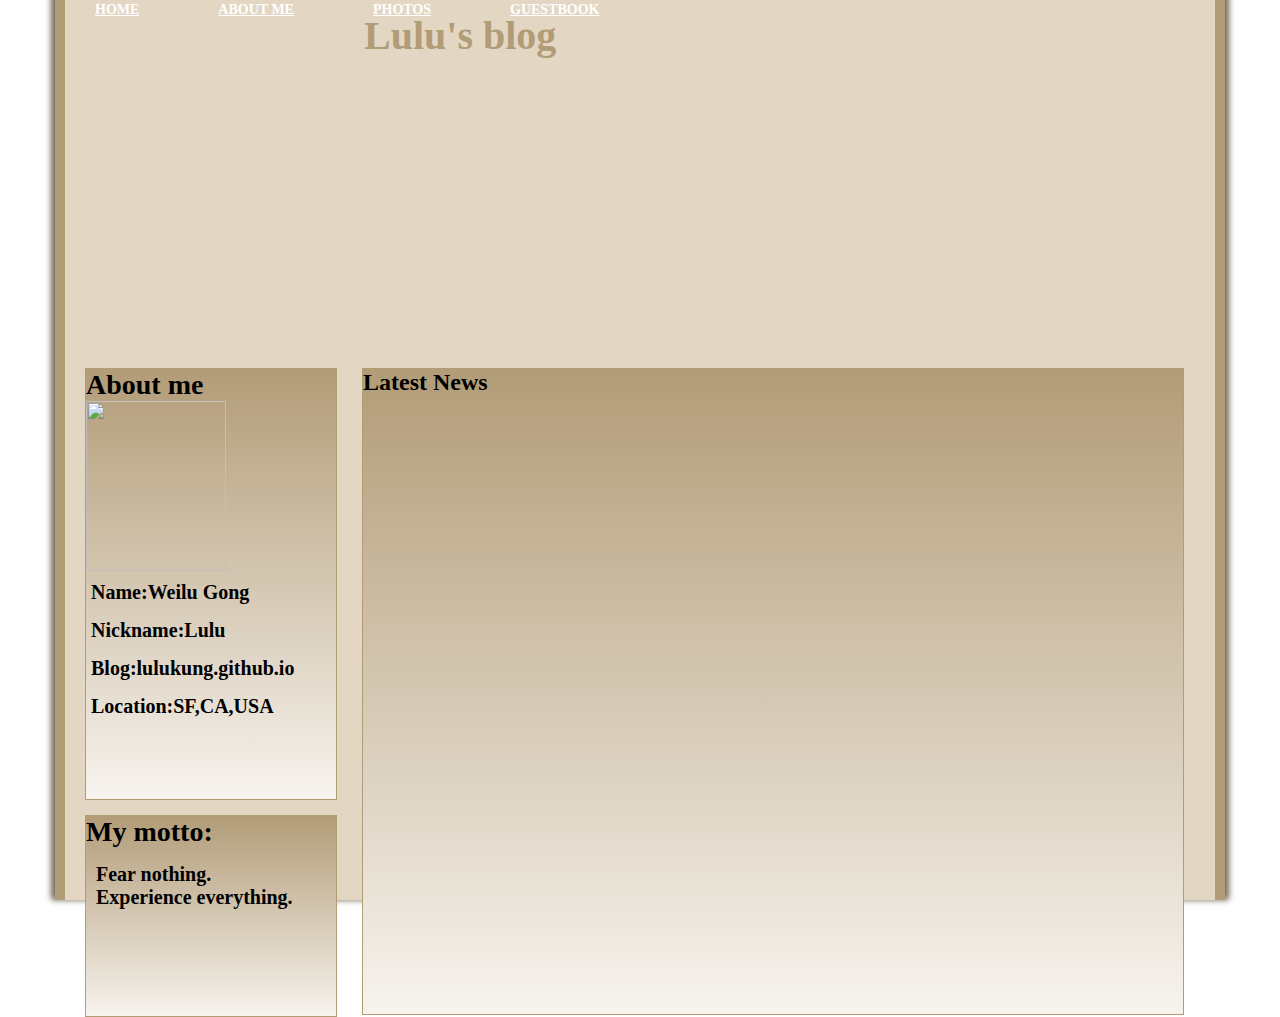
==== Blog.html @ aed4c531 "Inital" ====
﻿<html>
<head>
	<title>Weilu Gong</title>
	<link rel="stylesheet" type="text/css" href="Blog.css">
	<script type="text/javascript" src="jquery-1.11.1.js"></script>
	<script type="text/javascript" src="Blog.js"></script>
	<link rel="stylesheet" href="http://s3.amazonaws.com/codecademy-content/courses/ltp/css/bootstrap.css">
    <link rel="stylesheet" href="Blog.css">
</head>
<body>
    <article>
    <div class="nav">
      <div class="container">
	      <ul class="pull-right">
		    <li><a href="#">Home</a></li>
		    <li><a href="#">About me</a></li>
		    <li><a href="#">Photos</a></li>
		    <li><a href="#">Guestbook</a></li>
	      </ul>
	  </div>
	</div>

	<div class="jumbotron">
      <div class="container">
        <h1>Lulu's blog</h1>
      </div>
    </div>
   
    <div class="float-left">
      <div class="info">
        <div class="container">
      	  <h2>About me</h2>
      	  <img src="http://a3.qpic.cn/psb?/37d89ca2-3851-4f34-9bd4-a736ab53abbf/1VuqDyk299*xW1aKI9ESo8jeUQh2xYj9wISgP2zRlZo!/c/dPhDsuMPPgAA&ek=1&kp=1&pt=0&bo=gAJNA3IDjAQBABI!&t=5&sce=0-12-12&rf=0-18">
          <p>Name:Weilu Gong</p>
    	  <p>Nickname:Lulu</p>
    	  <p>Blog:lulukung.github.io</p>
    	  <p>Location:SF,CA,USA</p>
        </div>
      </div>

      <div class="motto">
        <div class="container">
          <h3>My motto:</h3>
      	  <p>Fear nothing.<br/>Experience everything.</p>
        </div>
      </div>
    </div>

    <div class="latest">
      <div class="container">
      	<h2>Latest News</h2>
      </div>
    </div>



    </article>
</body>
</html>
---- Blog.css ----
﻿* { 
	margin: 0; 
	padding: 0;
}

article {
	margin:auto;
	height: 100%;
	width:1150px;
	border-left: 10px solid rgb(178, 156, 119);
	border-right: 10px solid rgb(178, 156, 119);
	box-shadow: rgb(114, 103, 88) 0px -4px 6px 4px;
	background: rgb(227, 214, 195);
	display: block;
}
body {
	background-image: url('http://b380.photo.store.qq.com/psb?/37d89ca2-3851-4f34-9bd4-a736ab53abbf/OSmZXCAGVYdvHq9tE1jkGl8q2H2aBNjJbjsbctNUTH0!/c/dP.PguINAgAA&bo=ywCCAMsAggAFACM!&rf=mood_app');
    overflow: auto;
}

.nav li {
	display: inline;
}

.nav a {
	color: #FFFFFF;
	font-size: 14px;
	font-weight: bold;
	text-transform: uppercase;
	font-family: Verdana;
	padding: 30px;
	margin-right: 15px;
}

.pull-left {
	margin-left: 60px;
}

a:hover {
	color:#5a5a5a;
	text-decoration:underline;
}

.jumbotron {
	background-image: url('http://b382.photo.store.qq.com/psb?/37d89ca2-3851-4f34-9bd4-a736ab53abbf/oojKSnUjEenAHDOkUQOfhyAEcH.dv0f8DzrNV2FF13Q!/c/dG9Hu.P*PQAA&bo=wAMiAcADIgEFACM!&rf=mood_app');
    height: 350px;
    width: 1100px;
    background-size: cover;
    background-repeat: no-repeat;
    margin: auto;
}

.jumbotron .container {
	position: relative;
	top: -30px;
    margin-left: 250px;
    padding: 24px;

}

.jumbotron h1 {
	font-size: 40px;
	font-family: Comic Sans MS;
    color: rgb(178, 156, 119);
}

.info img {
	height: 170px;
	width: 140px;
}

.info {
    height: 430px;
    width: 250px;
	border: 1px solid rgb(177, 156, 118);
	margin-left: 20px;
	background: linear-gradient(rgb(178, 156, 119), rgb(247, 243, 238));
}

.info h2 {
	font-size:28px;
	font-family: Gabriola;
	font-weight: bolder;
}

.info p {
	font-family: Gabriola;
	font-size: 20px;
	padding: 5px;
	margin-top: 5px;
	font-weight: bold;
}

.motto {
	background-color: rgb(247, 243, 238);
    height: 200px;
    width: 250px;
	border: 1px solid rgb(177, 156, 118);
	margin-left: 20px;
	box-shadow: ;
	margin-top: 15px; 
    background: linear-gradient(rgb(178, 156, 119), rgb(247, 243, 238));
}

.motto h3 {
	font-size:28px;
	font-family: Gabriola;
	font-weight: bolder;

}

.motto p {
	font-family: Gabriola;
	font-size: 20px;
	padding: 10px;
	margin-top: 5px;
	font-weight: bold;
}

.float-left {
	float: left;
}

.latest {
	width: 820px;
	height: 645px;
	float: left;
    border: 1px solid rgb(177, 156, 118);
    margin-left: 25px;
    background: linear-gradient(rgb(178, 156, 119), rgb(247, 243, 238));
}
---- Blog.css ----
﻿* { 
	margin: 0; 
	padding: 0;
}

article {
	margin:auto;
	height: 100%;
	width:1150px;
	border-left: 10px solid rgb(178, 156, 119);
	border-right: 10px solid rgb(178, 156, 119);
	box-shadow: rgb(114, 103, 88) 0px -4px 6px 4px;
	background: rgb(227, 214, 195);
	display: block;
}
body {
	background-image: url('http://b380.photo.store.qq.com/psb?/37d89ca2-3851-4f34-9bd4-a736ab53abbf/OSmZXCAGVYdvHq9tE1jkGl8q2H2aBNjJbjsbctNUTH0!/c/dP.PguINAgAA&bo=ywCCAMsAggAFACM!&rf=mood_app');
    overflow: auto;
}

.nav li {
	display: inline;
}

.nav a {
	color: #FFFFFF;
	font-size: 14px;
	font-weight: bold;
	text-transform: uppercase;
	font-family: Verdana;
	padding: 30px;
	margin-right: 15px;
}

.pull-left {
	margin-left: 60px;
}

a:hover {
	color:#5a5a5a;
	text-decoration:underline;
}

.jumbotron {
	background-image: url('http://b382.photo.store.qq.com/psb?/37d89ca2-3851-4f34-9bd4-a736ab53abbf/oojKSnUjEenAHDOkUQOfhyAEcH.dv0f8DzrNV2FF13Q!/c/dG9Hu.P*PQAA&bo=wAMiAcADIgEFACM!&rf=mood_app');
    height: 350px;
    width: 1100px;
    background-size: cover;
    background-repeat: no-repeat;
    margin: auto;
}

.jumbotron .container {
	position: relative;
	top: -30px;
    margin-left: 250px;
    padding: 24px;

}

.jumbotron h1 {
	font-size: 40px;
	font-family: Comic Sans MS;
    color: rgb(178, 156, 119);
}

.info img {
	height: 170px;
	width: 140px;
}

.info {
    height: 430px;
    width: 250px;
	border: 1px solid rgb(177, 156, 118);
	margin-left: 20px;
	background: linear-gradient(rgb(178, 156, 119), rgb(247, 243, 238));
}

.info h2 {
	font-size:28px;
	font-family: Gabriola;
	font-weight: bolder;
}

.info p {
	font-family: Gabriola;
	font-size: 20px;
	padding: 5px;
	margin-top: 5px;
	font-weight: bold;
}

.motto {
	background-color: rgb(247, 243, 238);
    height: 200px;
    width: 250px;
	border: 1px solid rgb(177, 156, 118);
	margin-left: 20px;
	box-shadow: ;
	margin-top: 15px; 
    background: linear-gradient(rgb(178, 156, 119), rgb(247, 243, 238));
}

.motto h3 {
	font-size:28px;
	font-family: Gabriola;
	font-weight: bolder;

}

.motto p {
	font-family: Gabriola;
	font-size: 20px;
	padding: 10px;
	margin-top: 5px;
	font-weight: bold;
}

.float-left {
	float: left;
}

.latest {
	width: 820px;
	height: 645px;
	float: left;
    border: 1px solid rgb(177, 156, 118);
    margin-left: 25px;
    background: linear-gradient(rgb(178, 156, 119), rgb(247, 243, 238));
}
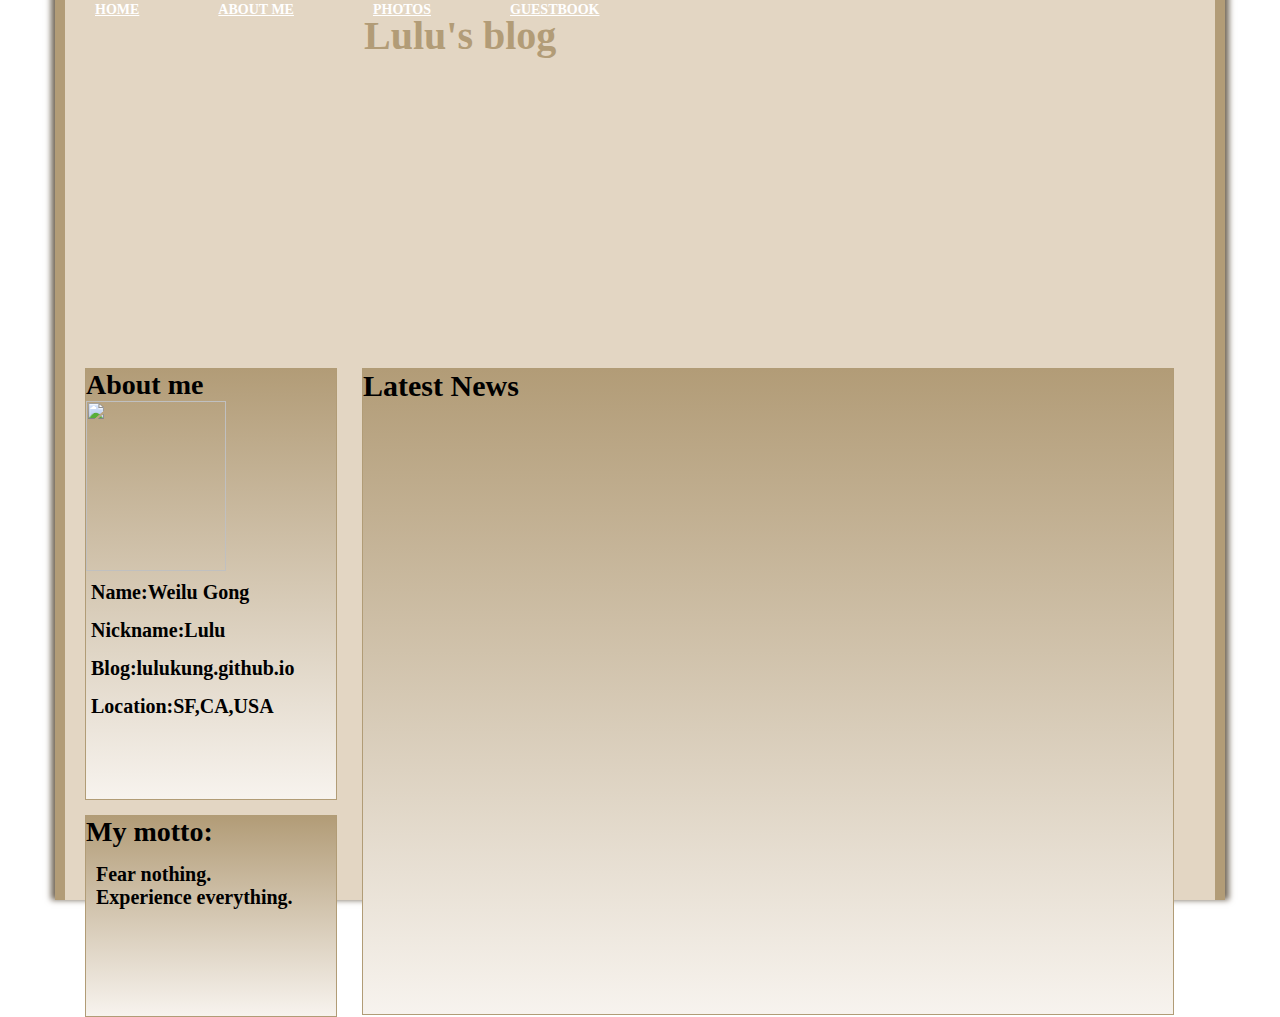
==== commit d0cb7067: "div width fixed" ====
--- a/Blog.html
+++ b/Blog.html
@@ -21,38 +21,32 @@
 	</div>
 
 	<div class="jumbotron">
-      <div class="container">
+      <div class="inner">
         <h1>Lulu's blog</h1>
       </div>
     </div>
    
     <div class="float-left">
       <div class="info">
-        <div class="container">
       	  <h2>About me</h2>
       	  <img src="http://a3.qpic.cn/psb?/37d89ca2-3851-4f34-9bd4-a736ab53abbf/1VuqDyk299*xW1aKI9ESo8jeUQh2xYj9wISgP2zRlZo!/c/dPhDsuMPPgAA&ek=1&kp=1&pt=0&bo=gAJNA3IDjAQBABI!&t=5&sce=0-12-12&rf=0-18">
           <p>Name:Weilu Gong</p>
     	  <p>Nickname:Lulu</p>
     	  <p>Blog:lulukung.github.io</p>
     	  <p>Location:SF,CA,USA</p>
-        </div>
       </div>
 
       <div class="motto">
-        <div class="container">
           <h3>My motto:</h3>
       	  <p>Fear nothing.<br/>Experience everything.</p>
-        </div>
       </div>
     </div>
 
     <div class="latest">
-      <div class="container">
       	<h2>Latest News</h2>
-      </div>
     </div>
 
-
+    <div class="clear"></div>
 
     </article>
 </body>
--- a/Blog.css
+++ b/Blog.css
@@ -12,6 +12,7 @@
 	box-shadow: rgb(114, 103, 88) 0px -4px 6px 4px;
 	background: rgb(227, 214, 195);
 	display: block;
+	overflow: visible;
 }
 body {
 	background-image: url('http://b380.photo.store.qq.com/psb?/37d89ca2-3851-4f34-9bd4-a736ab53abbf/OSmZXCAGVYdvHq9tE1jkGl8q2H2aBNjJbjsbctNUTH0!/c/dP.PguINAgAA&bo=ywCCAMsAggAFACM!&rf=mood_app');
@@ -50,7 +51,7 @@
     margin: auto;
 }
 
-.jumbotron .container {
+.jumbotron .inner {
 	position: relative;
 	top: -30px;
     margin-left: 250px;
@@ -122,10 +123,20 @@
 }
 
 .latest {
-	width: 820px;
+	width: 810px;
 	height: 645px;
 	float: left;
     border: 1px solid rgb(177, 156, 118);
     margin-left: 25px;
     background: linear-gradient(rgb(178, 156, 119), rgb(247, 243, 238));
+}
+
+.latest h2 {
+	font-size: 30px;
+	font-family: Gabriola;
+	font-weight: bolder;
+}
+
+.clear {
+	clear: both;
 }--- a/Blog.css
+++ b/Blog.css
@@ -12,6 +12,7 @@
 	box-shadow: rgb(114, 103, 88) 0px -4px 6px 4px;
 	background: rgb(227, 214, 195);
 	display: block;
+	overflow: visible;
 }
 body {
 	background-image: url('http://b380.photo.store.qq.com/psb?/37d89ca2-3851-4f34-9bd4-a736ab53abbf/OSmZXCAGVYdvHq9tE1jkGl8q2H2aBNjJbjsbctNUTH0!/c/dP.PguINAgAA&bo=ywCCAMsAggAFACM!&rf=mood_app');
@@ -50,7 +51,7 @@
     margin: auto;
 }
 
-.jumbotron .container {
+.jumbotron .inner {
 	position: relative;
 	top: -30px;
     margin-left: 250px;
@@ -122,10 +123,20 @@
 }
 
 .latest {
-	width: 820px;
+	width: 810px;
 	height: 645px;
 	float: left;
     border: 1px solid rgb(177, 156, 118);
     margin-left: 25px;
     background: linear-gradient(rgb(178, 156, 119), rgb(247, 243, 238));
+}
+
+.latest h2 {
+	font-size: 30px;
+	font-family: Gabriola;
+	font-weight: bolder;
+}
+
+.clear {
+	clear: both;
 }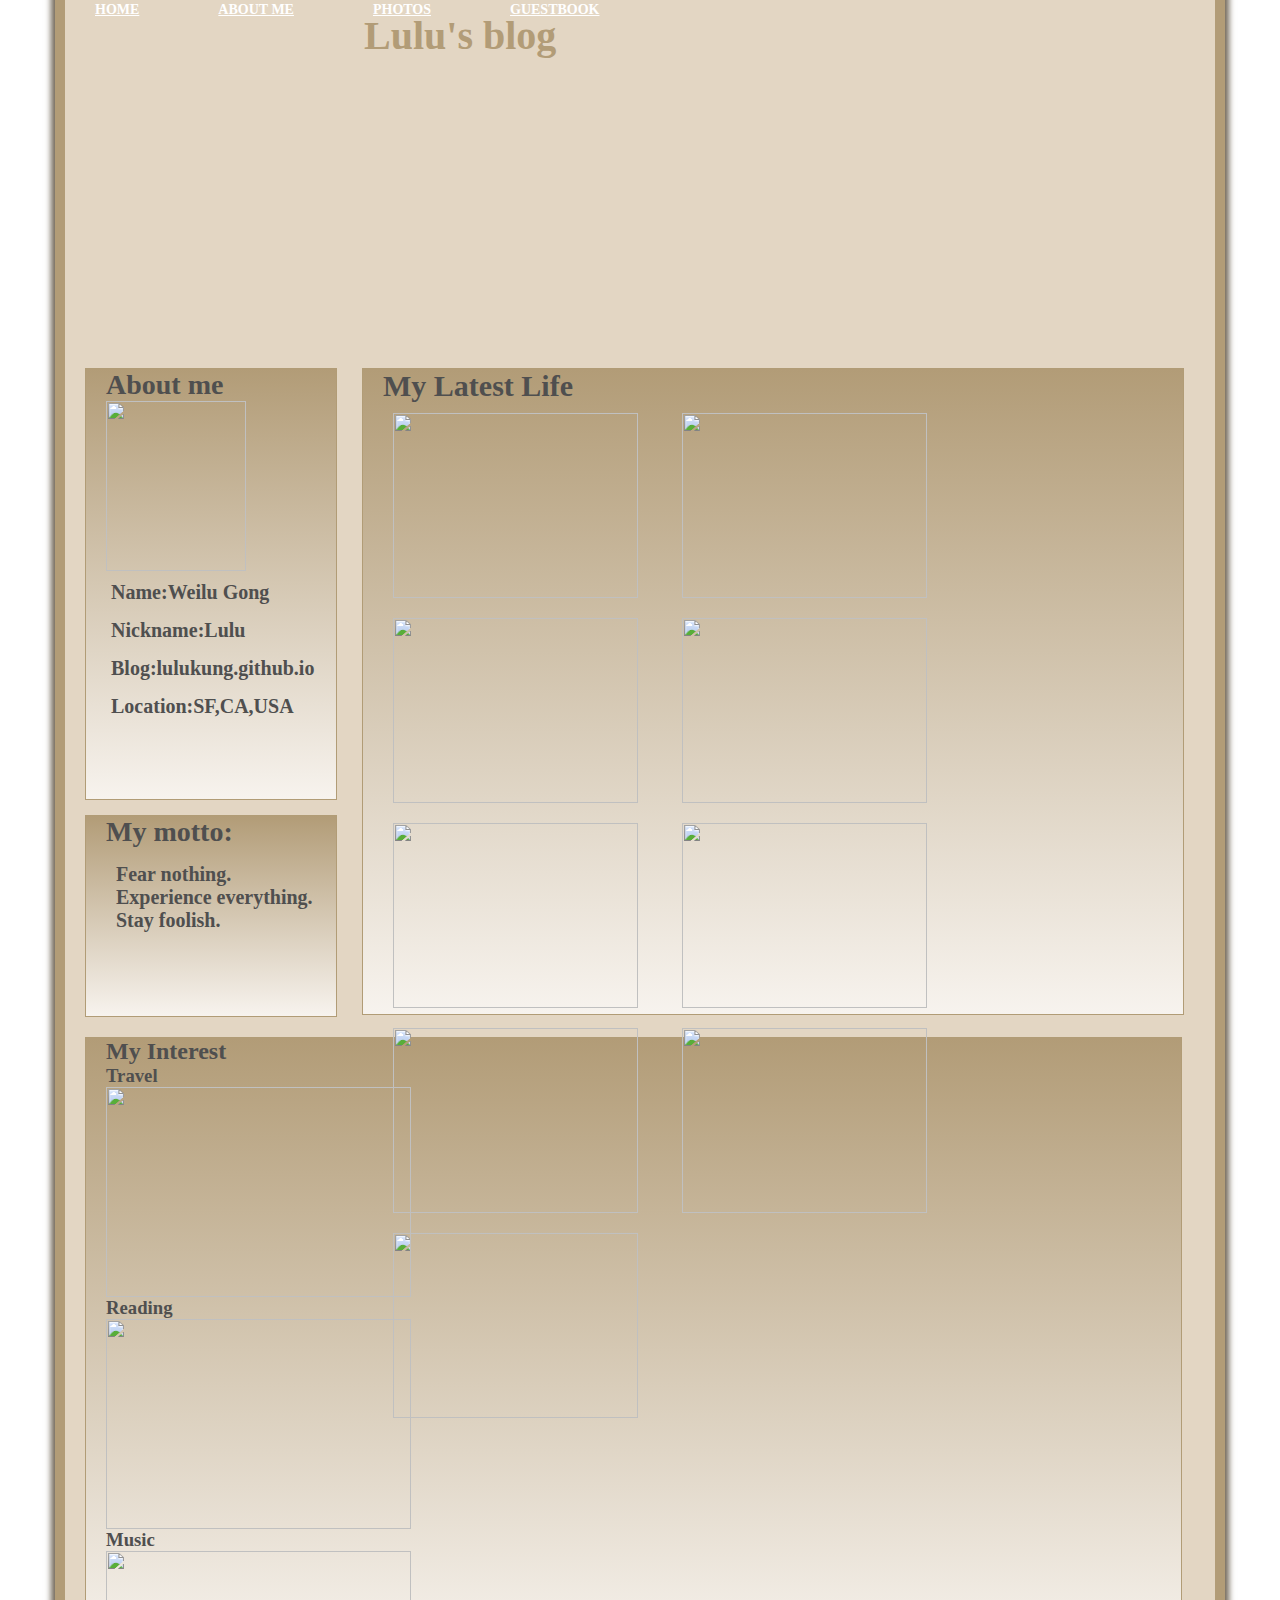
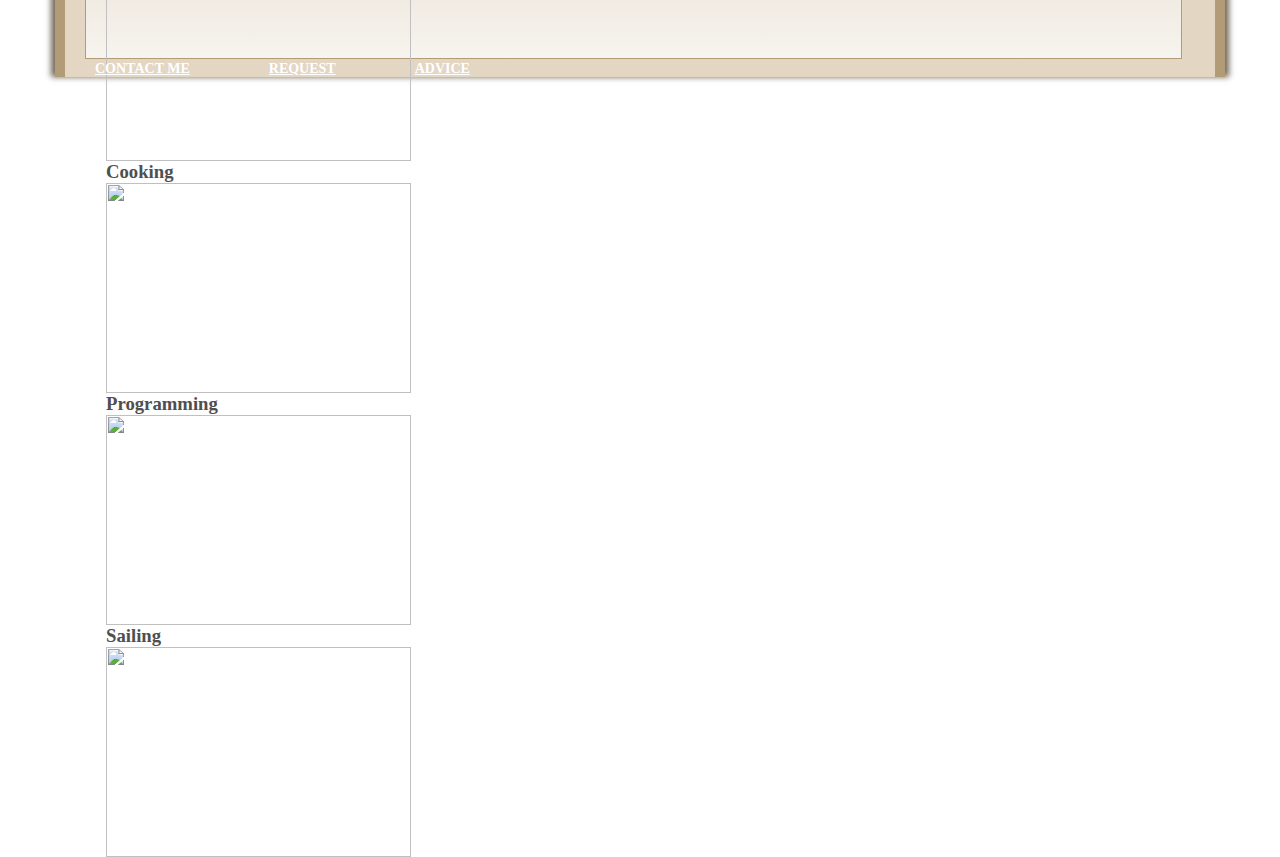
==== commit 179af21b: "Latest life and interest added" ====
--- a/Blog.html
+++ b/Blog.html
@@ -8,7 +8,7 @@
     <link rel="stylesheet" href="Blog.css">
 </head>
 <body>
-    <article>
+  <article>
     <div class="nav">
       <div class="container">
 	      <ul class="pull-right">
@@ -17,10 +17,10 @@
 		    <li><a href="#">Photos</a></li>
 		    <li><a href="#">Guestbook</a></li>
 	      </ul>
-	  </div>
-	</div>
+	    </div>
+    </div>
 
-	<div class="jumbotron">
+	  <div class="jumbotron">
       <div class="inner">
         <h1>Lulu's blog</h1>
       </div>
@@ -28,9 +28,9 @@
    
     <div class="float-left">
       <div class="info">
-      	  <h2>About me</h2>
-      	  <img src="http://a3.qpic.cn/psb?/37d89ca2-3851-4f34-9bd4-a736ab53abbf/1VuqDyk299*xW1aKI9ESo8jeUQh2xYj9wISgP2zRlZo!/c/dPhDsuMPPgAA&ek=1&kp=1&pt=0&bo=gAJNA3IDjAQBABI!&t=5&sce=0-12-12&rf=0-18">
-          <p>Name:Weilu Gong</p>
+      	<h2>About me</h2>
+      	<img src="http://a3.qpic.cn/psb?/37d89ca2-3851-4f34-9bd4-a736ab53abbf/1VuqDyk299*xW1aKI9ESo8jeUQh2xYj9wISgP2zRlZo!/c/dPhDsuMPPgAA&ek=1&kp=1&pt=0&bo=gAJNA3IDjAQBABI!&t=5&sce=0-12-12&rf=0-18">
+        <p>Name:Weilu Gong</p>
     	  <p>Nickname:Lulu</p>
     	  <p>Blog:lulukung.github.io</p>
     	  <p>Location:SF,CA,USA</p>
@@ -38,16 +38,58 @@
 
       <div class="motto">
           <h3>My motto:</h3>
-      	  <p>Fear nothing.<br/>Experience everything.</p>
+      	  <p>Fear nothing.<br/>Experience everything.<br/>Stay foolish.</p>
       </div>
     </div>
 
     <div class="latest">
-      	<h2>Latest News</h2>
+      <h2>My Latest Life</h2>
+          <img src="http://a2.qpic.cn/psb?/37d89ca2-3851-4f34-9bd4-a736ab53abbf/z0e8GwhItW.*uM2mnNgUUAbf2oy8LKHHCnPIcA43b5g!/b/dFs1JONjIwAA&ek=1&kp=1&pt=0&bo=gAJVA7AEQAYBAAE!&sce=0-12-12&rf=viewer_311" />
+          <img src="http://a1.qpic.cn/psb?/37d89ca2-3851-4f34-9bd4-a736ab53abbf/16QMuDLL4dQiNXIVVJBVvJScvwJqoyHQVWiJqRnbCAA!/b/dH8RgeKlAwAA&ek=1&kp=1&pt=0&bo=VQOAAkAGsAQBAAE!&sce=50-1-1&rf=viewer_311" />
+          <img src="http://a2.qpic.cn/psb?/37d89ca2-3851-4f34-9bd4-a736ab53abbf/tOBr6bGx7A.egEYFVaxUOUWLSZp97GzzRiSvyutiY7U!/b/dNq6H.NiIwAA&ek=1&kp=1&pt=0&bo=VQOAAkAGsAQBAAE!&sce=50-1-1&rf=viewer_311" />
+          <img src="http://a1.qpic.cn/psb?/37d89ca2-3851-4f34-9bd4-a736ab53abbf/*y2y.DZYwx*cyDlB2RoT.LA87ZP51l1Ut3Tco2I2O80!/b/dFa2iOKvAwAA&ek=1&kp=1&pt=0&bo=cgSAAgAF0AIBAAQ!&sce=50-1-1&rf=viewer_311" />
+          <img src="http://a3.qpic.cn/psb?/37d89ca2-3851-4f34-9bd4-a736ab53abbf/RZo6F8yTb6l3.9V7CFIOYYBQJeWpnmFKTKUoOTl5Rcc!/b/dKPKtuMmPwAA&ek=1&kp=1&pt=0&bo=gAJVA7AEQAYBAAE!&sce=50-1-1&rf=viewer_311" />
+          <img src="http://a2.qpic.cn/psb?/37d89ca2-3851-4f34-9bd4-a736ab53abbf/4m1c4*nd8OjEmDid4UBj9GuKoJDzsLnMrzOIUBSuAc0!/b/dBZUJ.NgIwAA&ek=1&kp=1&pt=0&bo=AAOAAkAGNgUBANM!&sce=50-1-1&rf=viewer_311" />
+          <img src="http://b380.photo.store.qq.com/psb?/37d89ca2-3851-4f34-9bd4-a736ab53abbf/qX1R5TGBT4B8zn*p6O7VXaYoy*GY1UIs1KYmJGOaHCo!/b/dNEQhOKwAwAA&bo=gAKAAgAFAAUBACc!&rf=viewer_311" />
+          <img src="http://a3.qpic.cn/psb?/37d89ca2-3851-4f34-9bd4-a736ab53abbf/byj9iJHSfka*H3TzjtkbAGz5yoZPd3NgsT54cVNxsPw!/b/dDM6uOMwPwAA&ek=1&kp=1&pt=0&bo=gAKAAgAFAAUBACc!&sce=50-1-1&rf=viewer_311" />
+          <img src="http://a1.qpic.cn/psb?/37d89ca2-3851-4f34-9bd4-a736ab53abbf/SwQzoa8D2zQh3oZIb1I4RT*QlLTKYBRV82BEIMs1xKM!/b/dI0NhOKvAwAA&ek=1&kp=1&pt=0&bo=wgOAAgAFVAMBADY!&sce=50-1-1&rf=viewer_311" />
+      </div>
     </div>
 
     <div class="clear"></div>
 
-    </article>
+    <div class="MyInterest">
+      <h2>My Interest</h2>
+      <div class="row">
+        <div class="col-md-4">
+          <h3>Travel</h3>
+          <img src="https://tvg-connect.com/wp-content/uploads/2014/08/Travel-angency.jpg" />
+          <h3>Reading</h3>
+          <img src="http://a.abcnews.com/images/Technology/GTY_woman_reading_book_jt_140112_16x9_992.jpg" />
+        </div>
+        <div class="col-md-4">
+          <h3>Music</h3>
+          <img src="http://fc05.deviantart.net/fs70/f/2011/117/4/2/i_love_music_wallpaper_by_djduzky-d3f0dwq.jpg" />
+          <h3>Cooking</h3>
+          <img src="http://lerablog.org/wp-content/uploads/2013/04/cooking-at-home.jpg" />
+        </div>
+        <div class="col-md-4">
+          <h3>Programming</h3>
+          <img src="http://farm4.staticflickr.com/3181/2665512679_c3c08aaba0.jpg" />
+          <h3>Sailing</h3>
+          <img src="https://encrypted-tbn1.gstatic.com/images?q=tbn:ANd9GcQdpRYZ1TF6gCqyHUj2Xp9wVu77fWt-uLPtFLZ4oky7XgzNc64g" />
+        </div>
+      </div>
+    </div>
+     <div class="nav">
+      <div class="container">
+        <ul class="pull-right">
+        <li><a href="#">Contact me</a></li>
+        <li><a href="#">Request</a></li>
+        <li><a href="#">Advice</a></li>
+        </ul>
+      </div>
+    </div>
+  </article>
 </body>
 </html>--- a/Blog.css
+++ b/Blog.css
@@ -5,12 +5,12 @@
 
 article {
 	margin:auto;
-	height: 100%;
 	width:1150px;
 	border-left: 10px solid rgb(178, 156, 119);
 	border-right: 10px solid rgb(178, 156, 119);
 	box-shadow: rgb(114, 103, 88) 0px -4px 6px 4px;
 	background: rgb(227, 214, 195);
+	background-repeat: repeat-y;
 	display: block;
 	overflow: visible;
 }
@@ -31,10 +31,6 @@
 	font-family: Verdana;
 	padding: 30px;
 	margin-right: 15px;
-}
-
-.pull-left {
-	margin-left: 60px;
 }
 
 a:hover {
@@ -68,6 +64,7 @@
 .info img {
 	height: 170px;
 	width: 140px;
+	margin-left: 20px
 }
 
 .info {
@@ -82,6 +79,8 @@
 	font-size:28px;
 	font-family: Gabriola;
 	font-weight: bolder;
+	margin-left: 20px;
+	color: #4F4F4F;
 }
 
 .info p {
@@ -90,6 +89,8 @@
 	padding: 5px;
 	margin-top: 5px;
 	font-weight: bold;
+	margin-left: 20px;
+	color: #4F4F4F;
 }
 
 .motto {
@@ -107,7 +108,8 @@
 	font-size:28px;
 	font-family: Gabriola;
 	font-weight: bolder;
-
+	margin-left: 20px;
+	color: #4F4F4F;
 }
 
 .motto p {
@@ -116,6 +118,8 @@
 	padding: 10px;
 	margin-top: 5px;
 	font-weight: bold;
+	margin-left: 20px;
+	color: #4F4F4F;
 }
 
 .float-left {
@@ -123,7 +127,7 @@
 }
 
 .latest {
-	width: 810px;
+	width: 820px;
 	height: 645px;
 	float: left;
     border: 1px solid rgb(177, 156, 118);
@@ -131,12 +135,50 @@
     background: linear-gradient(rgb(178, 156, 119), rgb(247, 243, 238));
 }
 
+.latest img {
+	height: 185px;
+	width: 245px;
+	margin-left: 20px;
+	padding:10px;
+}
+
 .latest h2 {
 	font-size: 30px;
 	font-family: Gabriola;
 	font-weight: bolder;
+	margin-left: 20px;
+	color: #4F4F4F;
 }
 
 .clear {
 	clear: both;
-}+}
+
+.MyInterest {
+	height: 620px;
+	width: 1095px;
+	border: 1px solid rgb(177, 156, 118);
+	margin-left: 20px;
+    background: linear-gradient(rgb(178, 156, 119),rgb(247, 243, 238));
+    margin-top: 20px;
+}
+
+.MyInterest img{
+	height: 210px;
+	width: 305px;
+	margin-left: 20px;
+}
+
+.MyInterest h3 {
+	font-family: Gabriola;
+	font-weight: bold;
+	color: #4F4F4F;
+	margin-left: 20px;
+}
+
+.MyInterest h2 {
+	font-family: Gabriola;
+	font-weight: bold;
+	color: #4F4F4F;
+	margin-left: 20px;
+}
--- a/Blog.css
+++ b/Blog.css
@@ -5,12 +5,12 @@
 
 article {
 	margin:auto;
-	height: 100%;
 	width:1150px;
 	border-left: 10px solid rgb(178, 156, 119);
 	border-right: 10px solid rgb(178, 156, 119);
 	box-shadow: rgb(114, 103, 88) 0px -4px 6px 4px;
 	background: rgb(227, 214, 195);
+	background-repeat: repeat-y;
 	display: block;
 	overflow: visible;
 }
@@ -31,10 +31,6 @@
 	font-family: Verdana;
 	padding: 30px;
 	margin-right: 15px;
-}
-
-.pull-left {
-	margin-left: 60px;
 }
 
 a:hover {
@@ -68,6 +64,7 @@
 .info img {
 	height: 170px;
 	width: 140px;
+	margin-left: 20px
 }
 
 .info {
@@ -82,6 +79,8 @@
 	font-size:28px;
 	font-family: Gabriola;
 	font-weight: bolder;
+	margin-left: 20px;
+	color: #4F4F4F;
 }
 
 .info p {
@@ -90,6 +89,8 @@
 	padding: 5px;
 	margin-top: 5px;
 	font-weight: bold;
+	margin-left: 20px;
+	color: #4F4F4F;
 }
 
 .motto {
@@ -107,7 +108,8 @@
 	font-size:28px;
 	font-family: Gabriola;
 	font-weight: bolder;
-
+	margin-left: 20px;
+	color: #4F4F4F;
 }
 
 .motto p {
@@ -116,6 +118,8 @@
 	padding: 10px;
 	margin-top: 5px;
 	font-weight: bold;
+	margin-left: 20px;
+	color: #4F4F4F;
 }
 
 .float-left {
@@ -123,7 +127,7 @@
 }
 
 .latest {
-	width: 810px;
+	width: 820px;
 	height: 645px;
 	float: left;
     border: 1px solid rgb(177, 156, 118);
@@ -131,12 +135,50 @@
     background: linear-gradient(rgb(178, 156, 119), rgb(247, 243, 238));
 }
 
+.latest img {
+	height: 185px;
+	width: 245px;
+	margin-left: 20px;
+	padding:10px;
+}
+
 .latest h2 {
 	font-size: 30px;
 	font-family: Gabriola;
 	font-weight: bolder;
+	margin-left: 20px;
+	color: #4F4F4F;
 }
 
 .clear {
 	clear: both;
-}+}
+
+.MyInterest {
+	height: 620px;
+	width: 1095px;
+	border: 1px solid rgb(177, 156, 118);
+	margin-left: 20px;
+    background: linear-gradient(rgb(178, 156, 119),rgb(247, 243, 238));
+    margin-top: 20px;
+}
+
+.MyInterest img{
+	height: 210px;
+	width: 305px;
+	margin-left: 20px;
+}
+
+.MyInterest h3 {
+	font-family: Gabriola;
+	font-weight: bold;
+	color: #4F4F4F;
+	margin-left: 20px;
+}
+
+.MyInterest h2 {
+	font-family: Gabriola;
+	font-weight: bold;
+	color: #4F4F4F;
+	margin-left: 20px;
+}
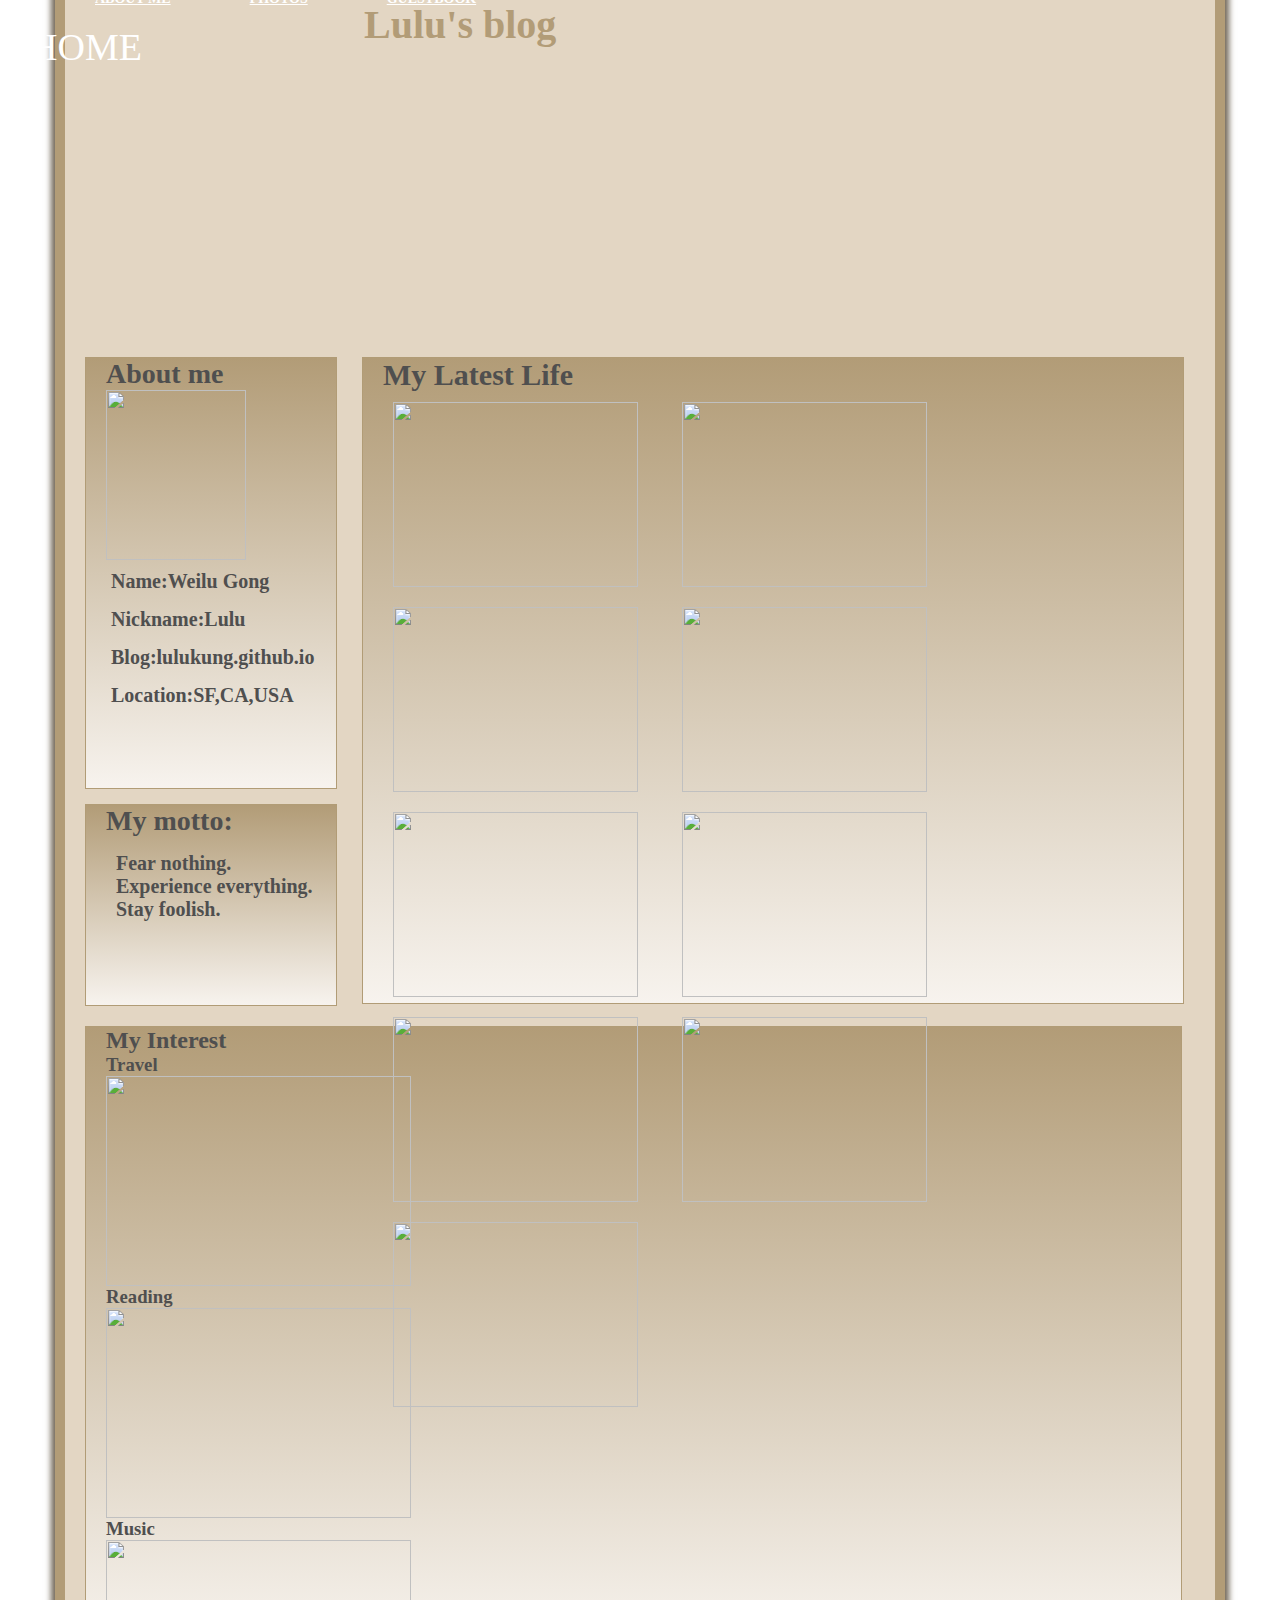
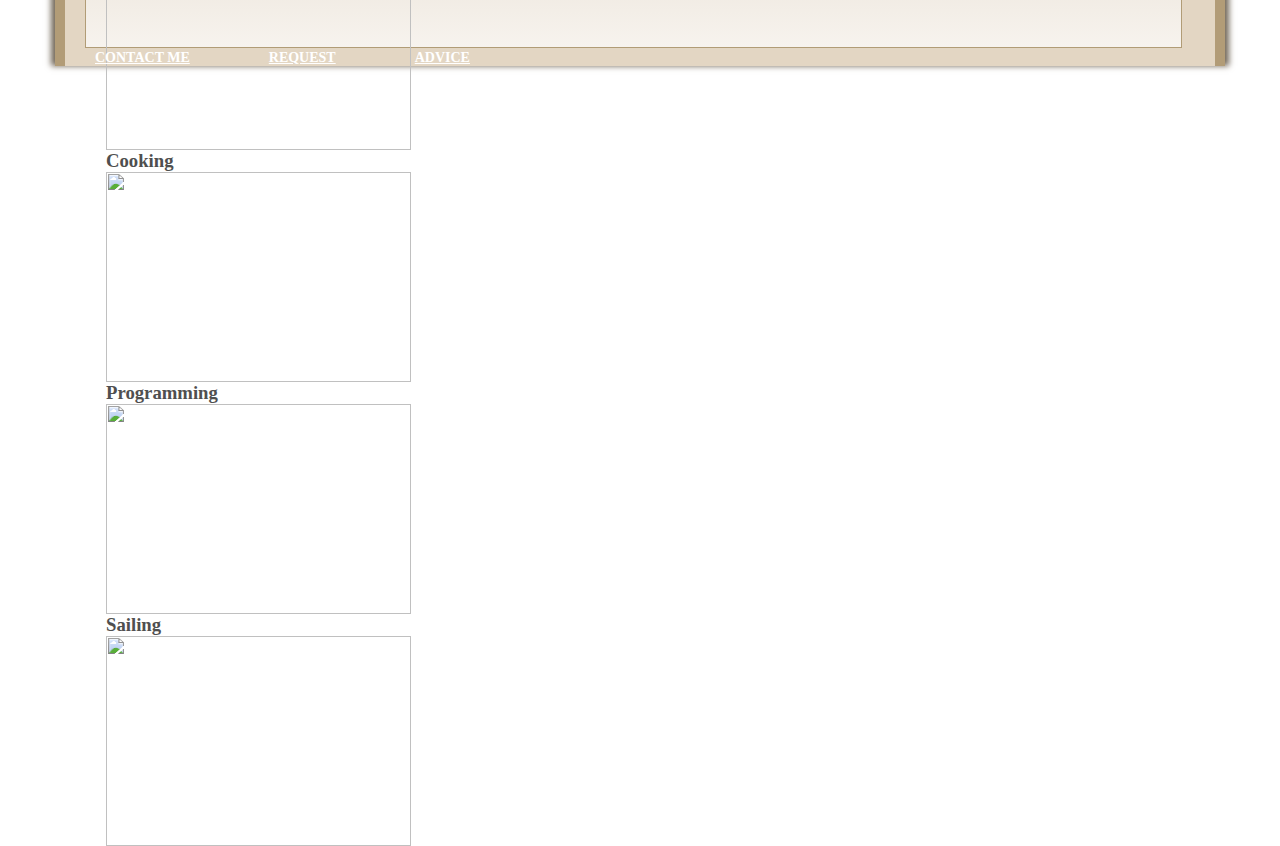
==== commit b251a017: "sidebar added" ====
--- a/Blog.html
+++ b/Blog.html
@@ -1,18 +1,33 @@
 ﻿<html>
 <head>
-	<title>Weilu Gong</title>
-	<link rel="stylesheet" type="text/css" href="Blog.css">
-	<script type="text/javascript" src="jquery-1.11.1.js"></script>
-	<script type="text/javascript" src="Blog.js"></script>
+	<title>Lulu's Blog</title>
+	<script type="text/javascript" src="http://ajax.googleapis.com/ajax/libs/jquery/1.11.1/jquery.min.js"></script>
+  <script type="text/javascript" src="Blog.js"></script>
 	<link rel="stylesheet" href="http://s3.amazonaws.com/codecademy-content/courses/ltp/css/bootstrap.css">
-    <link rel="stylesheet" href="Blog.css">
+  <link rel="stylesheet" href="Blog.css">
 </head>
+
 <body>
+  <div class="menu">     
+    <div class="icon-close">
+      <img src="http://s3.amazonaws.com/codecademy-content/courses/ltp2/img/uber/close.png">
+    </div>
+    <ul>
+      <li><a href="#">Home</a></li>
+      <li><a href="#">Help</a></li>
+      <li><a href="#">Contact</a></li>
+      <li><a href="#">Exit</a></li>
+    </ul>
+  </div>
+    <div class="icon-menu">
+      <i class="fa fa-bars"></i>
+      Home
+    </div>
+
   <article>
     <div class="nav">
       <div class="container">
 	      <ul class="pull-right">
-		    <li><a href="#">Home</a></li>
 		    <li><a href="#">About me</a></li>
 		    <li><a href="#">Photos</a></li>
 		    <li><a href="#">Guestbook</a></li>
@@ -25,7 +40,7 @@
         <h1>Lulu's blog</h1>
       </div>
     </div>
-   
+
     <div class="float-left">
       <div class="info">
       	<h2>About me</h2>
--- a/Blog.css
+++ b/Blog.css
@@ -4,7 +4,8 @@
 }
 
 article {
-	margin:auto;
+    margin-left: auto;
+    margin-right: auto;
 	width:1150px;
 	border-left: 10px solid rgb(178, 156, 119);
 	border-right: 10px solid rgb(178, 156, 119);
@@ -13,6 +14,7 @@
 	background-repeat: repeat-y;
 	display: block;
 	overflow: visible;
+	margin-top: -105px;
 }
 body {
 	background-image: url('http://b380.photo.store.qq.com/psb?/37d89ca2-3851-4f34-9bd4-a736ab53abbf/OSmZXCAGVYdvHq9tE1jkGl8q2H2aBNjJbjsbctNUTH0!/c/dP.PguINAgAA&bo=ywCCAMsAggAFACM!&rf=mood_app');
@@ -182,3 +184,57 @@
 	color: #4F4F4F;
 	margin-left: 20px;
 }
+
+.menu {
+  background:#202024 url('http://s3.amazonaws.com/codecademy-content/courses/ltp2/img/uber/black-thread.png') repeat left top;
+  left: -285px;  
+  height: 100%;
+  position: fixed;
+  width: 285px;
+}
+
+
+.menu ul {
+  border-top: 1px solid #636366;
+  list-style: none;
+  margin: 0;
+  padding: 0;
+}
+
+.menu li {
+  border-bottom: 1px solid #636366;
+  font-family: 'Open Sans', sans-serif;
+  line-height: 45px;
+  padding-bottom: 3px;
+  padding-left: 20px;
+  padding-top: 3px;
+}
+
+.menu a {
+  color: #fff;
+  font-size: 15px;
+  text-decoration: none;
+  text-transform: uppercase;
+}
+
+.icon-close {
+  cursor: pointer;
+  padding-left: 10px;
+  padding-top: 10px;
+}
+
+.icon-menu {
+  color: #fff;
+  cursor: pointer;
+  font-family: Comic Sans MS;
+  font-size: 38px;
+  padding-bottom: 25px;
+  padding-left: 25px;
+  padding-top: 25px;
+  text-decoration: none;
+  text-transform: uppercase;
+}
+
+.icon-menu i{  
+  margin-right: 5px;
+}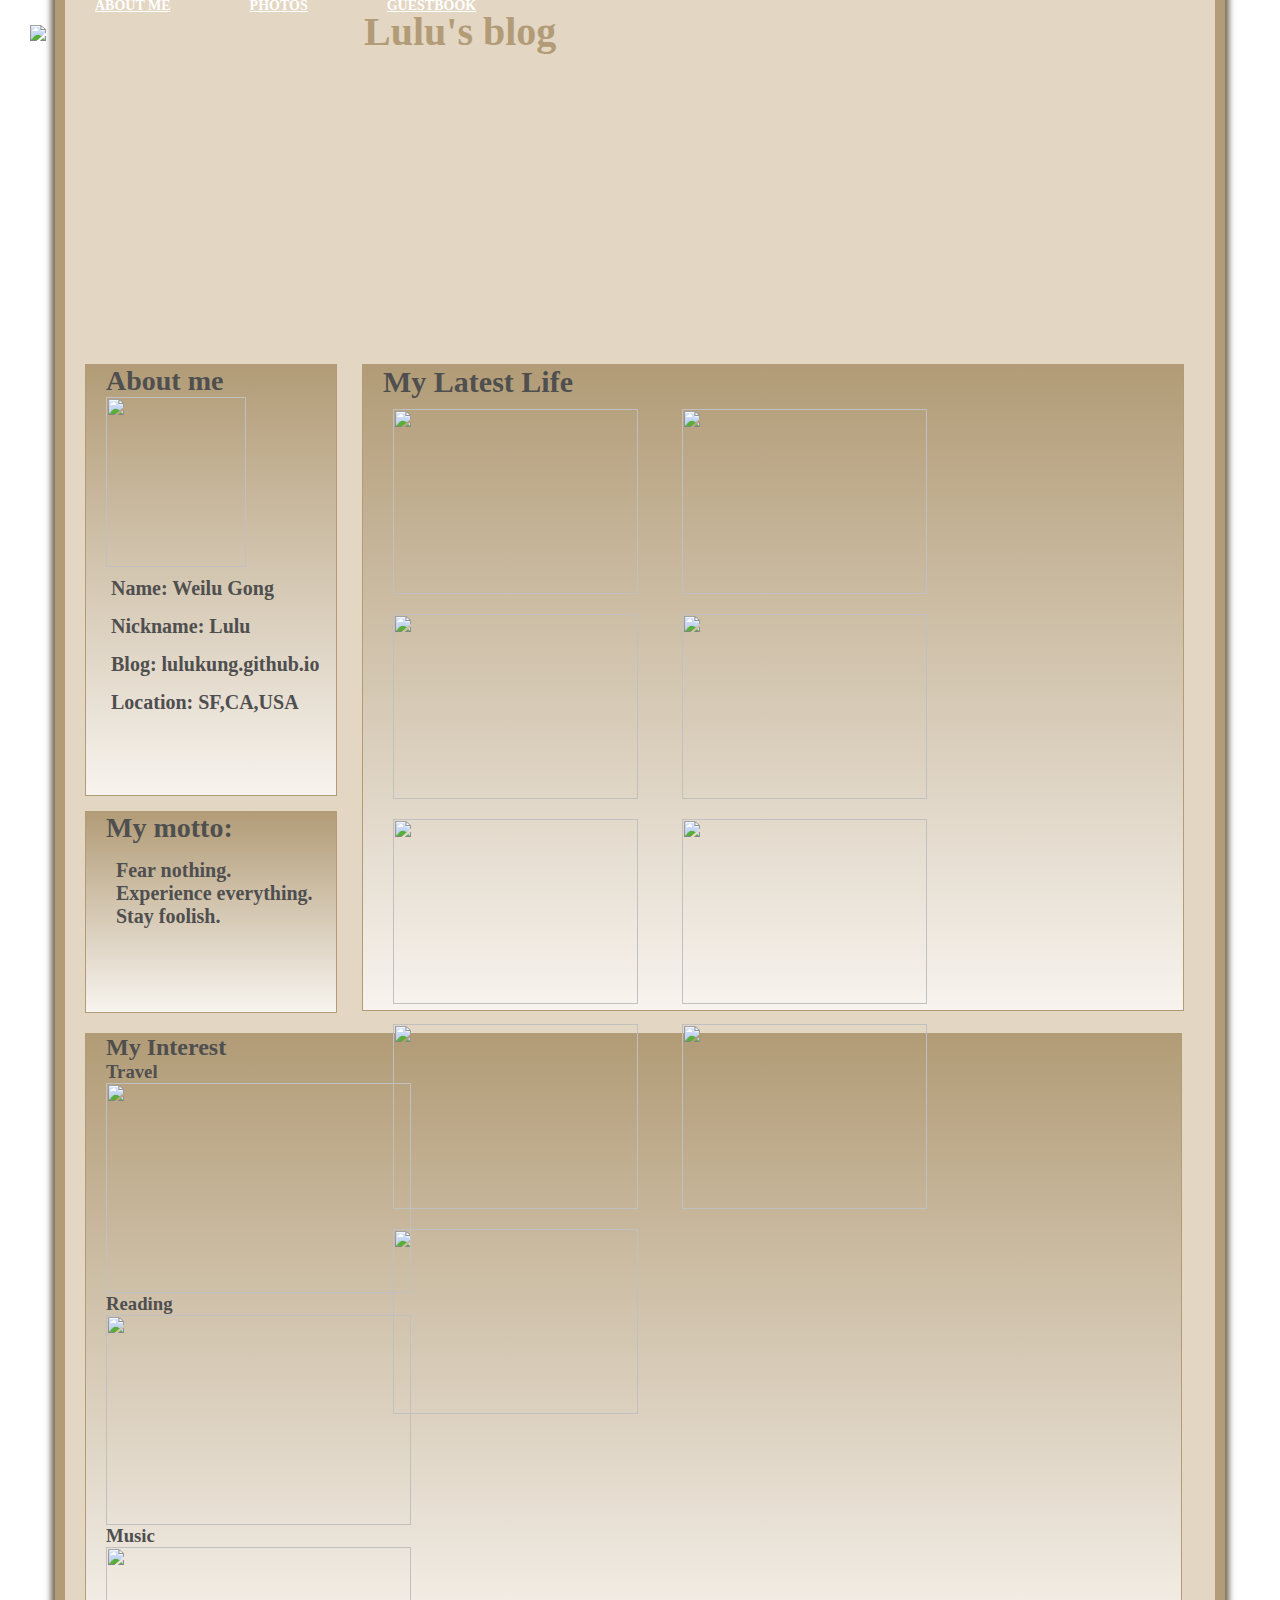
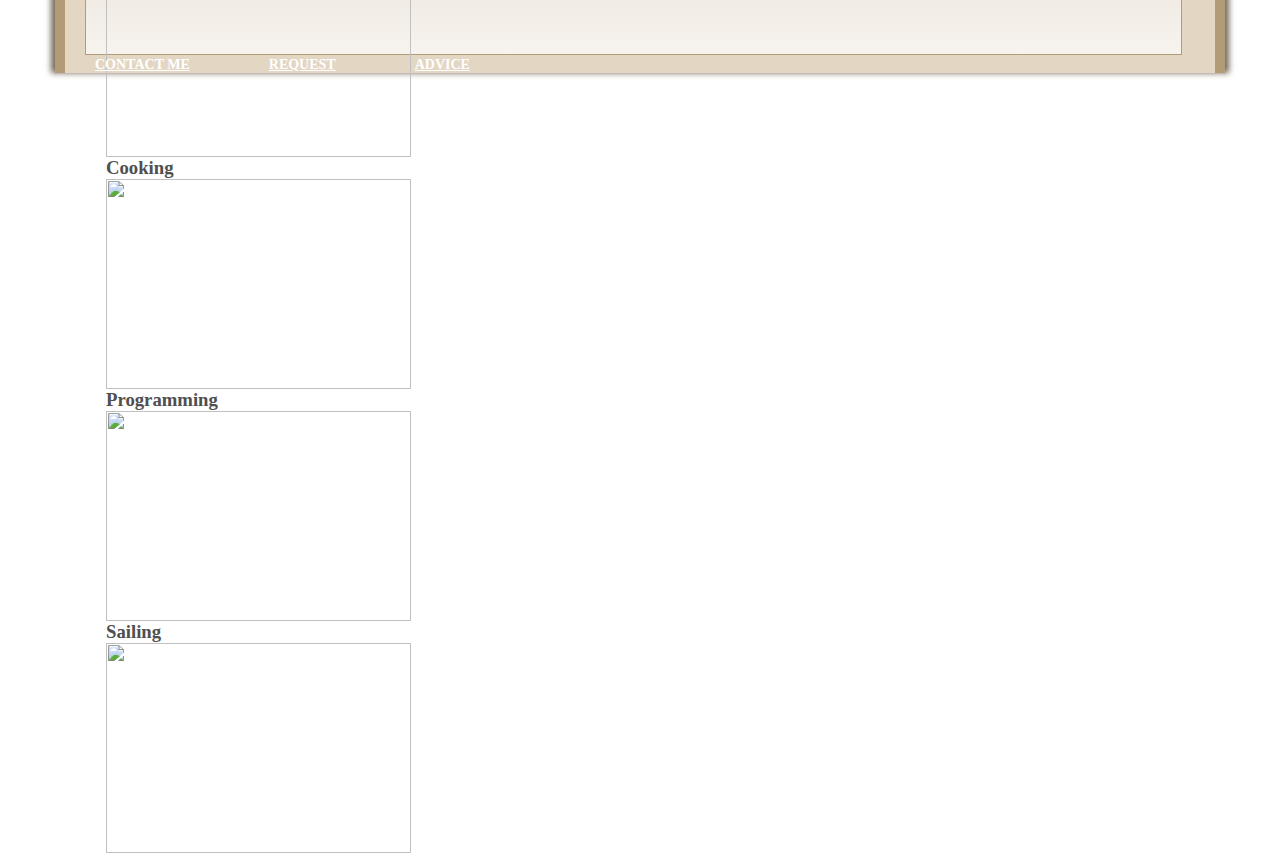
==== commit df3a0274: "scrollTop added" ====
--- a/Blog.html
+++ b/Blog.html
@@ -2,6 +2,7 @@
 <head>
 	<title>Lulu's Blog</title>
 	<script type="text/javascript" src="http://ajax.googleapis.com/ajax/libs/jquery/1.11.1/jquery.min.js"></script>
+  <script type="text/javascript" src="http://newtest.bmybbs.com:443/static/js/jquery.bpopup.min.js"></script>  
   <script type="text/javascript" src="Blog.js"></script>
 	<link rel="stylesheet" href="http://s3.amazonaws.com/codecademy-content/courses/ltp/css/bootstrap.css">
   <link rel="stylesheet" href="Blog.css">
@@ -21,8 +22,12 @@
   </div>
     <div class="icon-menu">
       <i class="fa fa-bars"></i>
-      Home
+      <img src="http://product.myprice.com.cn/products/support_pic/15944-0-0.jpg" />
     </div>
+
+  <div class="scrollTop">
+    <a href="javascript:;" id="scroll"><img src="http://www.iconpng.com/png/blacks-mono/rnd_br_up.png" /></a>
+  </div>
 
   <article>
     <div class="nav">
@@ -44,11 +49,11 @@
     <div class="float-left">
       <div class="info">
       	<h2>About me</h2>
-      	<img src="http://a3.qpic.cn/psb?/37d89ca2-3851-4f34-9bd4-a736ab53abbf/1VuqDyk299*xW1aKI9ESo8jeUQh2xYj9wISgP2zRlZo!/c/dPhDsuMPPgAA&ek=1&kp=1&pt=0&bo=gAJNA3IDjAQBABI!&t=5&sce=0-12-12&rf=0-18">
-        <p>Name:Weilu Gong</p>
-    	  <p>Nickname:Lulu</p>
-    	  <p>Blog:lulukung.github.io</p>
-    	  <p>Location:SF,CA,USA</p>
+      	<img src="http://a3.qpic.cn/psb?/37d89ca2-3851-4f34-9bd4-a736ab53abbf/1VuqDyk299*xW1aKI9ESo8jeUQh2xYj9wISgP2zRlZo!/c/dPhDsuMPPgAA&ek=1&kp=1&pt=0&bo=gAJNA3IDjAQBABI!&t=5&sce=0-12-12&rf=0-18">       
+        <p>Name: Weilu Gong</p>
+    	  <p>Nickname: Lulu</p>
+    	  <p>Blog: lulukung.github.io</p>
+    	  <p>Location: SF,CA,USA</p>
       </div>
 
       <div class="motto">
@@ -106,5 +111,7 @@
       </div>
     </div>
   </article>
+  
+
 </body>
 </html>--- a/Blog.css
+++ b/Blog.css
@@ -1,6 +1,61 @@
 ﻿* { 
 	margin: 0; 
 	padding: 0;
+}
+
+
+.menu {
+  background:#202024 url('http://s3.amazonaws.com/codecademy-content/courses/ltp2/img/uber/black-thread.png') repeat left top;
+  left: -285px;  
+  height: 100%;
+  position: fixed;
+  width: 285px;
+}
+
+
+.menu ul {
+  border-top: 1px solid #636366;
+  list-style: none;
+  margin: 0;
+  padding: 0;
+}
+
+.menu li {
+  border-bottom: 1px solid #636366;
+  font-family: 'Open Sans', sans-serif;
+  line-height: 45px;
+  padding-bottom: 3px;
+  padding-left: 20px;
+  padding-top: 3px;
+}
+
+.menu a {
+  color: #fff;
+  font-size: 15px;
+  text-decoration: none;
+  text-transform: uppercase;
+}
+
+.icon-close {
+  cursor: pointer;
+  padding-left: 10px;
+  padding-top: 10px;
+}
+
+.icon-menu {
+  color: #FFFFE0;
+  cursor: pointer;
+  font-family: Comic Sans MS;
+  font-size: 38px;
+  padding-bottom: 25px;
+  padding-left: 25px;
+  padding-top: 25px;
+  text-decoration: none;
+  text-transform: uppercase;
+}
+
+.icon-menu i{  
+  margin-right: 5px;
 }
 
 article {
@@ -14,7 +69,7 @@
 	background-repeat: repeat-y;
 	display: block;
 	overflow: visible;
-	margin-top: -105px;
+	margin-top: -70px;
 }
 body {
 	background-image: url('http://b380.photo.store.qq.com/psb?/37d89ca2-3851-4f34-9bd4-a736ab53abbf/OSmZXCAGVYdvHq9tE1jkGl8q2H2aBNjJbjsbctNUTH0!/c/dP.PguINAgAA&bo=ywCCAMsAggAFACM!&rf=mood_app');
@@ -142,6 +197,7 @@
 	width: 245px;
 	margin-left: 20px;
 	padding:10px;
+	cursor: pointer;
 }
 
 .latest h2 {
@@ -185,56 +241,11 @@
 	margin-left: 20px;
 }
 
-.menu {
-  background:#202024 url('http://s3.amazonaws.com/codecademy-content/courses/ltp2/img/uber/black-thread.png') repeat left top;
-  left: -285px;  
-  height: 100%;
-  position: fixed;
-  width: 285px;
-}
-
-
-.menu ul {
-  border-top: 1px solid #636366;
-  list-style: none;
-  margin: 0;
-  padding: 0;
-}
-
-.menu li {
-  border-bottom: 1px solid #636366;
-  font-family: 'Open Sans', sans-serif;
-  line-height: 45px;
-  padding-bottom: 3px;
-  padding-left: 20px;
-  padding-top: 3px;
-}
-
-.menu a {
-  color: #fff;
-  font-size: 15px;
-  text-decoration: none;
-  text-transform: uppercase;
-}
-
-.icon-close {
-  cursor: pointer;
-  padding-left: 10px;
-  padding-top: 10px;
-}
-
-.icon-menu {
-  color: #fff;
-  cursor: pointer;
-  font-family: Comic Sans MS;
-  font-size: 38px;
-  padding-bottom: 25px;
-  padding-left: 25px;
-  padding-top: 25px;
-  text-decoration: none;
-  text-transform: uppercase;
-}
-
-.icon-menu i{  
-  margin-right: 5px;
-}+#scroll {
+    margin-top:800px;
+    position: fixed;
+	margin-left: 1700px;
+	display: none;
+}
+
+
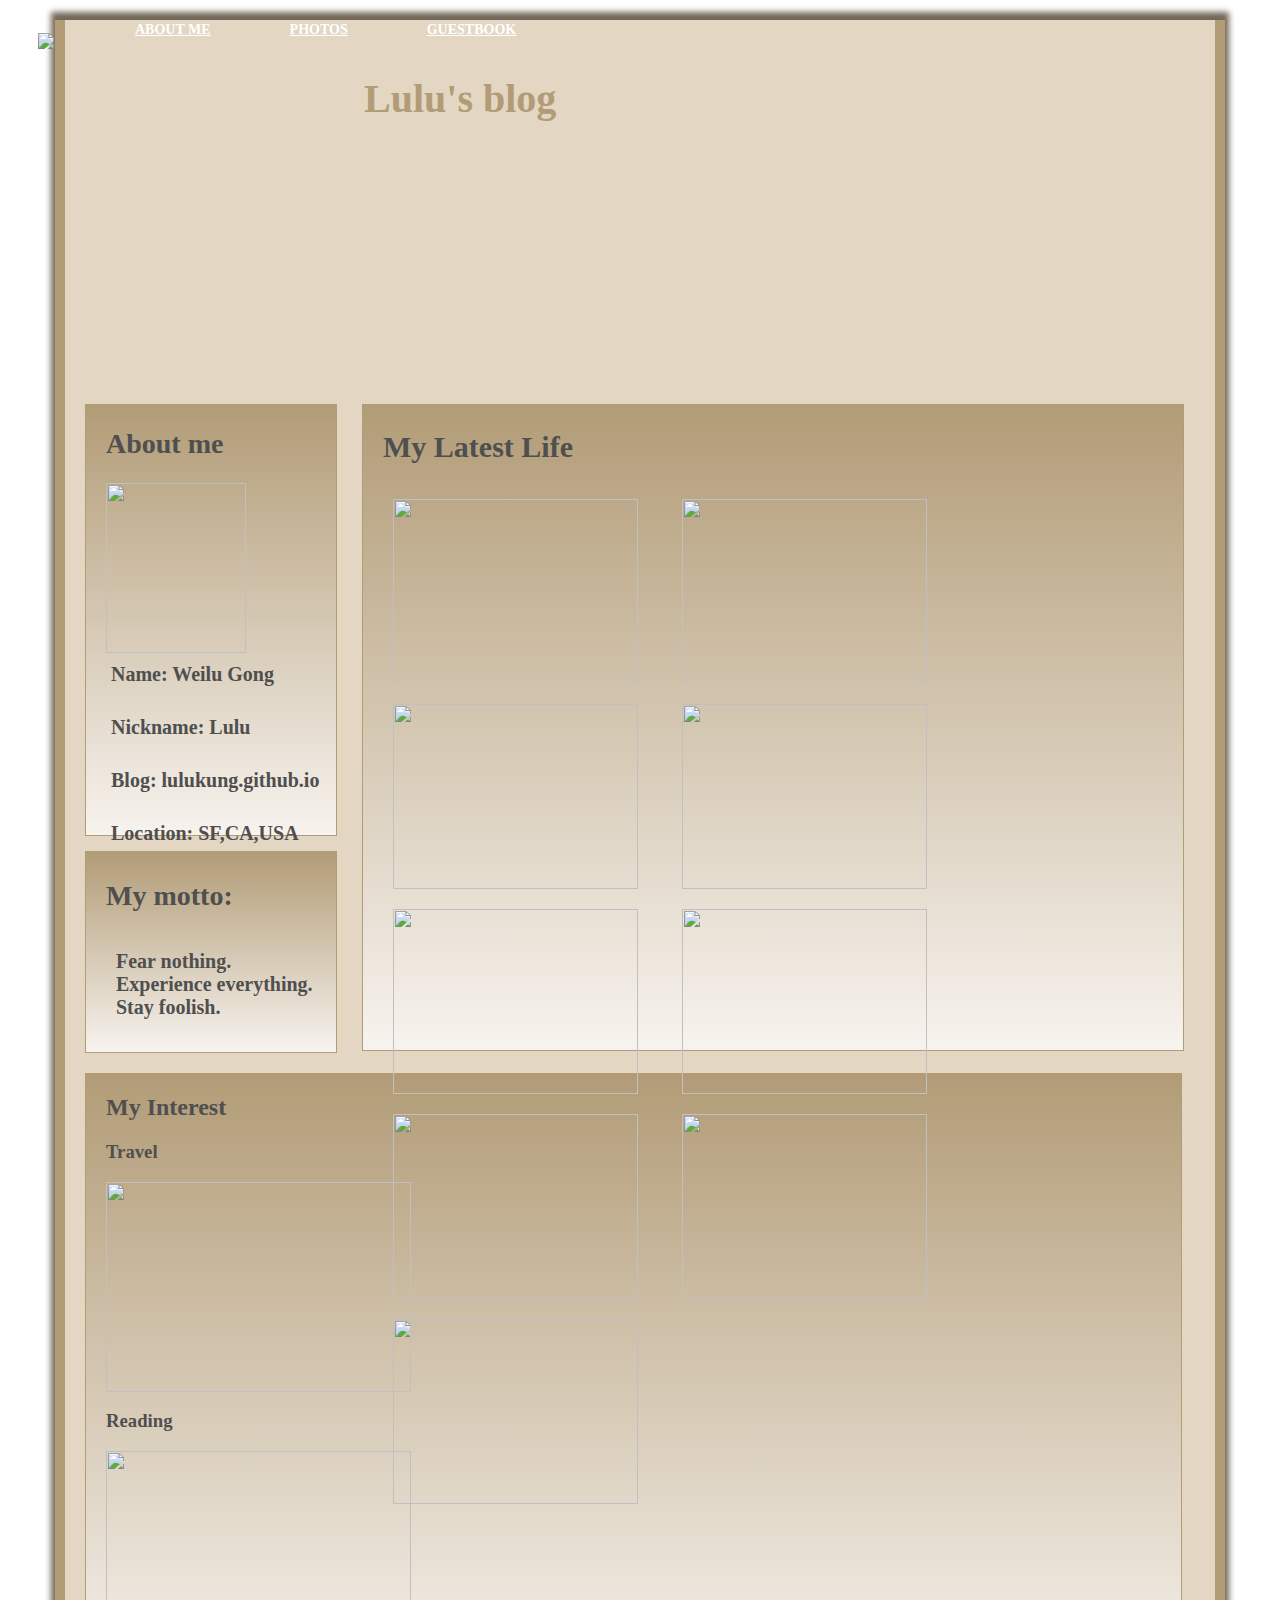
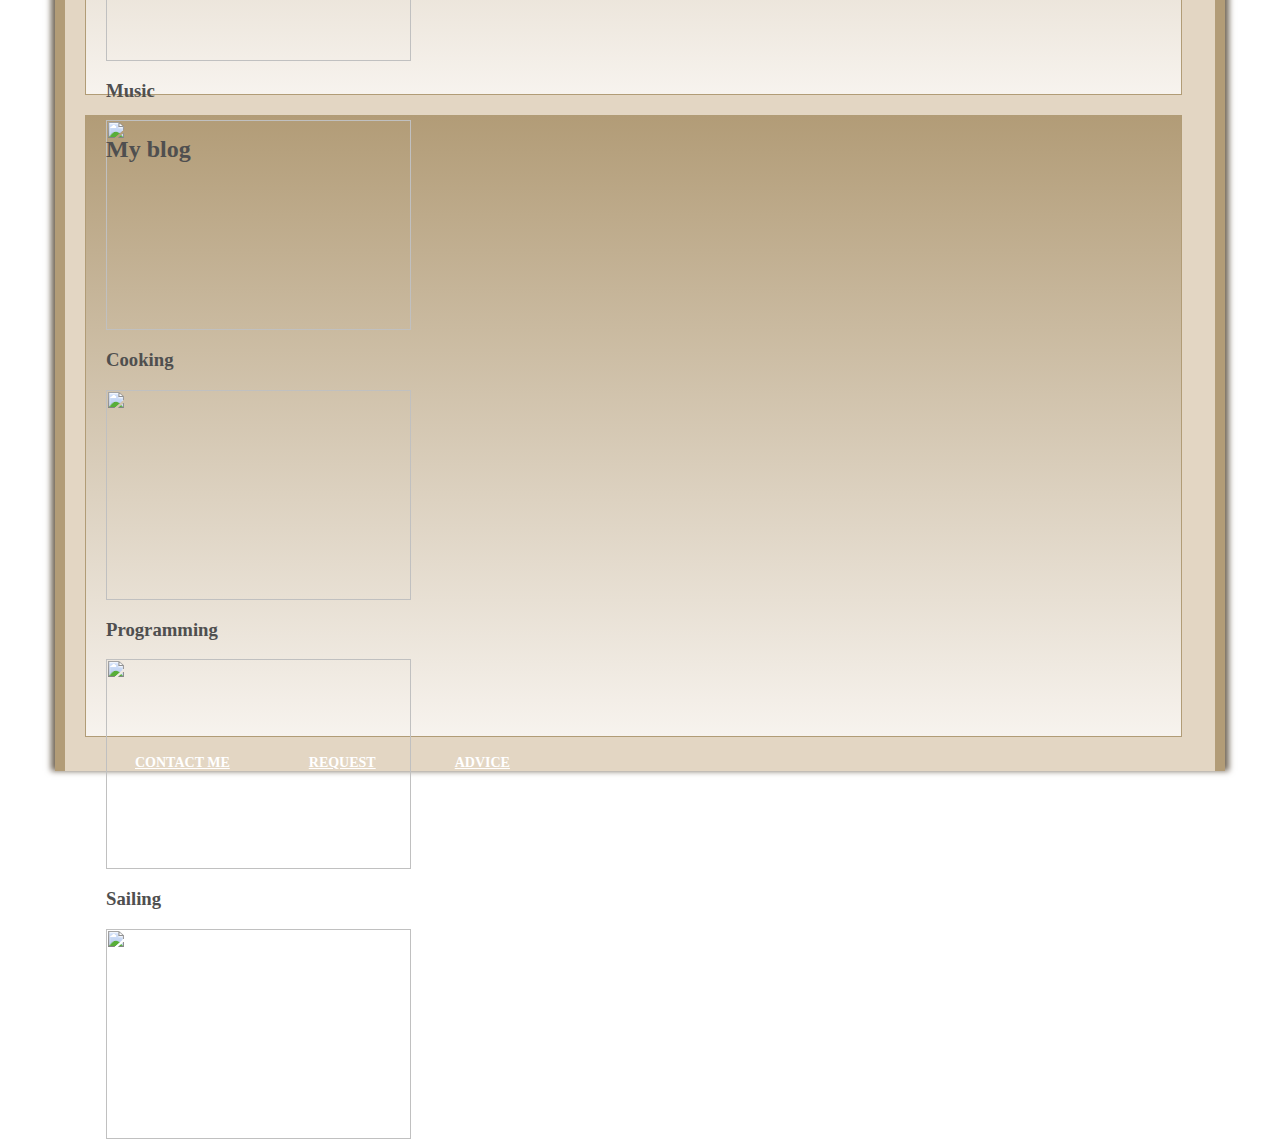
==== commit a9283b60: "picA added" ====
--- a/Blog.html
+++ b/Blog.html
@@ -22,7 +22,7 @@
   </div>
     <div class="icon-menu">
       <i class="fa fa-bars"></i>
-      <img src="http://product.myprice.com.cn/products/support_pic/15944-0-0.jpg" />
+      <img src="http://guidelines.usability.gov/images/usability/menu_icon_mobileversion.png" />
     </div>
 
   <div class="scrollTop">
@@ -32,12 +32,12 @@
   <article>
     <div class="nav">
       <div class="container">
-	      <ul class="pull-right">
-		    <li><a href="#">About me</a></li>
-		    <li><a href="#">Photos</a></li>
-		    <li><a href="#">Guestbook</a></li>
-	      </ul>
-	    </div>
+        <ul class="pull-right">
+        <li><a href="#">About me</a></li>
+        <li><a href="#">Photos</a></li>
+        <li><a href="#">Guestbook</a></li>
+        </ul>
+      </div>
     </div>
 
 	  <div class="jumbotron">
@@ -101,7 +101,12 @@
         </div>
       </div>
     </div>
-     <div class="nav">
+    
+    <div class="MyBlog">
+      <h2>My blog</h2>
+    </div>
+
+    <div class="nav">
       <div class="container">
         <ul class="pull-right">
         <li><a href="#">Contact me</a></li>
@@ -111,7 +116,5 @@
       </div>
     </div>
   </article>
-  
-
 </body>
 </html>--- a/Blog.css
+++ b/Blog.css
@@ -1,4 +1,4 @@
-﻿* { 
+﻿﻿* { 
 	margin: 0; 
 	padding: 0;
 }
@@ -248,4 +248,18 @@
 	display: none;
 }
 
-
+.MyBlog {
+	height: 620px;
+	width: 1095px;
+	border: 1px solid rgb(177, 156, 118);
+	margin-left: 20px;
+    background: linear-gradient(rgb(178, 156, 119),rgb(247, 243, 238));
+    margin-top: 20px;
+}
+
+.MyBlog h2 {
+	font-family: Gabriola;
+	font-weight: bold;
+	color: #4F4F4F;
+	margin-left: 20px;
+}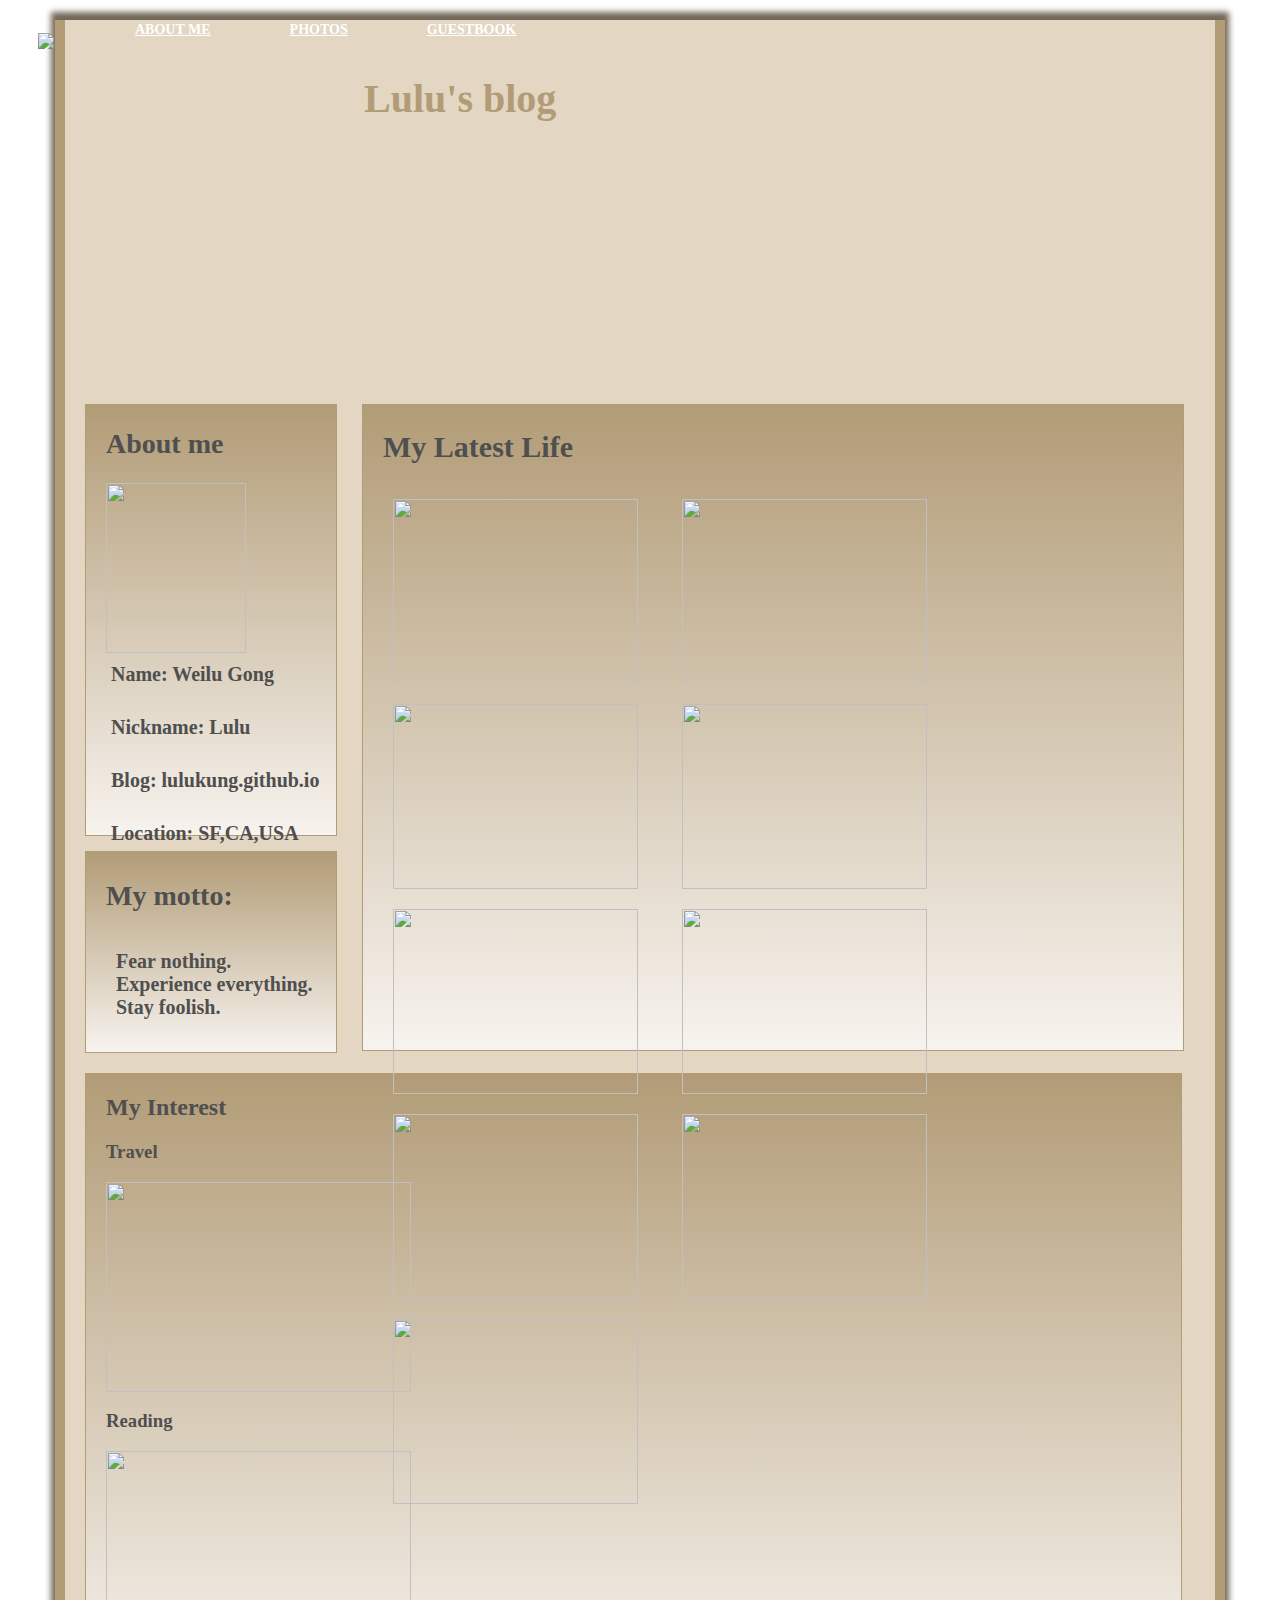
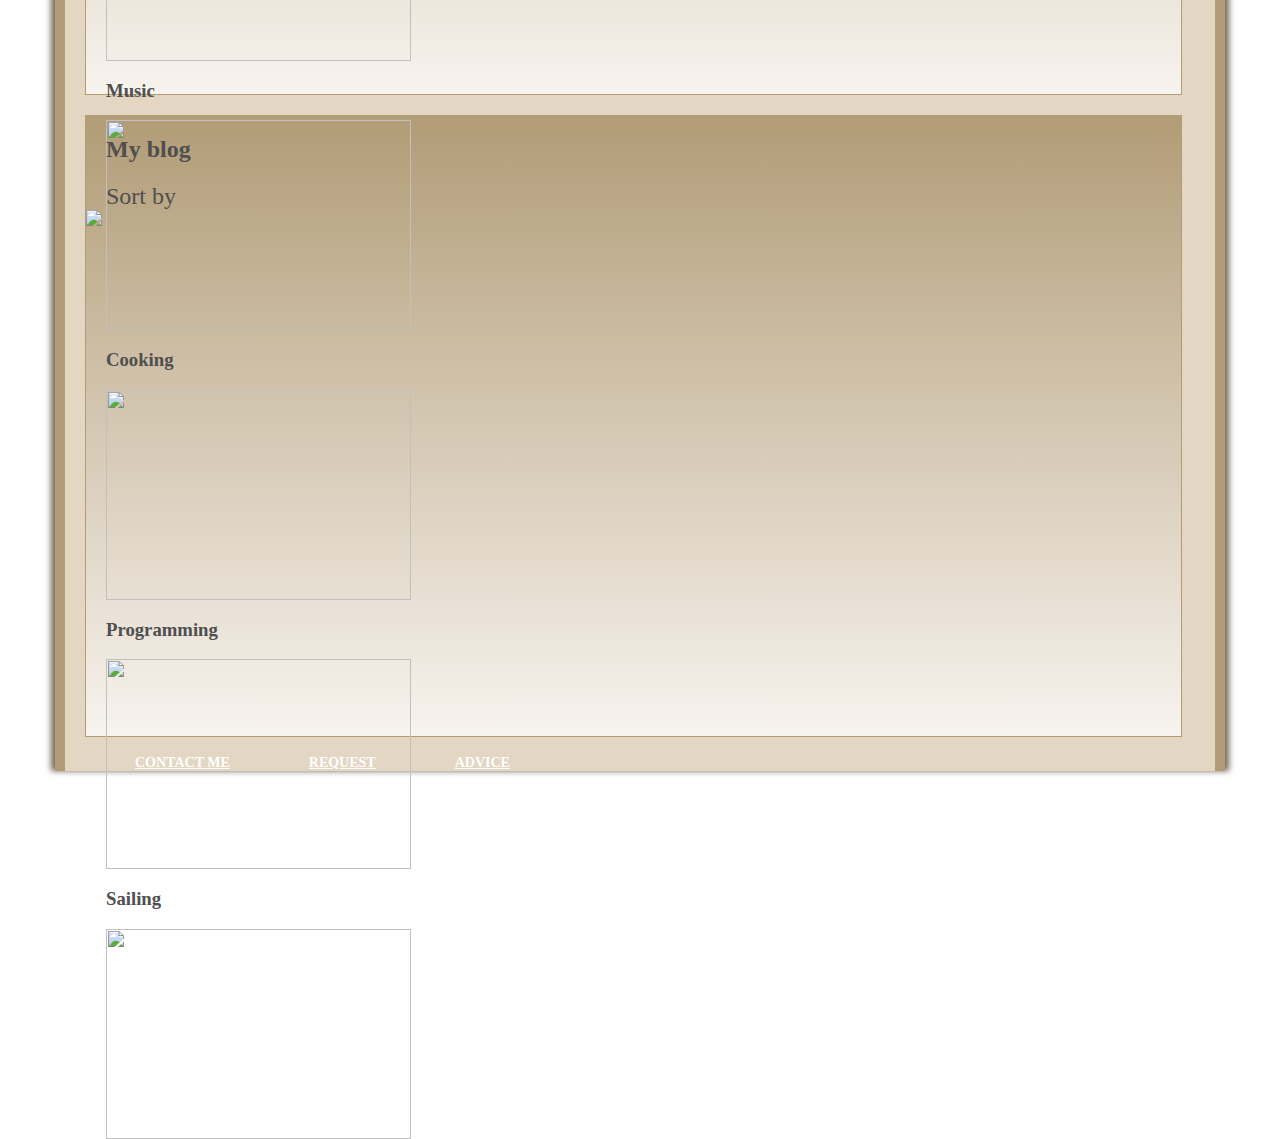
==== commit 70aa51d1: "slideDown added" ====
--- a/Blog.html
+++ b/Blog.html
@@ -14,10 +14,10 @@
       <img src="http://s3.amazonaws.com/codecademy-content/courses/ltp2/img/uber/close.png">
     </div>
     <ul>
-      <li><a href="#">Home</a></li>
-      <li><a href="#">Help</a></li>
-      <li><a href="#">Contact</a></li>
-      <li><a href="#">Exit</a></li>
+      <li><a href="javascript:;">Home</a></li>
+      <li><a href="javascript:;">Help</a></li>
+      <li><a href="javascript:;">Contact</a></li>
+      <li><a href="javascript:;">Exit</a></li>
     </ul>
   </div>
     <div class="icon-menu">
@@ -33,9 +33,9 @@
     <div class="nav">
       <div class="container">
         <ul class="pull-right">
-        <li><a href="#">About me</a></li>
-        <li><a href="#">Photos</a></li>
-        <li><a href="#">Guestbook</a></li>
+        <li><a href="javascript:;">About me</a></li>
+        <li><a href="javascript:;">Photos</a></li>
+        <li><a href="javascript:;">Guestbook</a></li>
         </ul>
       </div>
     </div>
@@ -57,22 +57,22 @@
       </div>
 
       <div class="motto">
-          <h3>My motto:</h3>
-      	  <p>Fear nothing.<br/>Experience everything.<br/>Stay foolish.</p>
+        <h3>My motto:</h3>
+      	<p>Fear nothing.<br/>Experience everything.<br/>Stay foolish.</p>
       </div>
     </div>
 
     <div class="latest">
       <h2>My Latest Life</h2>
-          <img src="http://a2.qpic.cn/psb?/37d89ca2-3851-4f34-9bd4-a736ab53abbf/z0e8GwhItW.*uM2mnNgUUAbf2oy8LKHHCnPIcA43b5g!/b/dFs1JONjIwAA&ek=1&kp=1&pt=0&bo=gAJVA7AEQAYBAAE!&sce=0-12-12&rf=viewer_311" />
-          <img src="http://a1.qpic.cn/psb?/37d89ca2-3851-4f34-9bd4-a736ab53abbf/16QMuDLL4dQiNXIVVJBVvJScvwJqoyHQVWiJqRnbCAA!/b/dH8RgeKlAwAA&ek=1&kp=1&pt=0&bo=VQOAAkAGsAQBAAE!&sce=50-1-1&rf=viewer_311" />
-          <img src="http://a2.qpic.cn/psb?/37d89ca2-3851-4f34-9bd4-a736ab53abbf/tOBr6bGx7A.egEYFVaxUOUWLSZp97GzzRiSvyutiY7U!/b/dNq6H.NiIwAA&ek=1&kp=1&pt=0&bo=VQOAAkAGsAQBAAE!&sce=50-1-1&rf=viewer_311" />
-          <img src="http://a1.qpic.cn/psb?/37d89ca2-3851-4f34-9bd4-a736ab53abbf/*y2y.DZYwx*cyDlB2RoT.LA87ZP51l1Ut3Tco2I2O80!/b/dFa2iOKvAwAA&ek=1&kp=1&pt=0&bo=cgSAAgAF0AIBAAQ!&sce=50-1-1&rf=viewer_311" />
-          <img src="http://a3.qpic.cn/psb?/37d89ca2-3851-4f34-9bd4-a736ab53abbf/RZo6F8yTb6l3.9V7CFIOYYBQJeWpnmFKTKUoOTl5Rcc!/b/dKPKtuMmPwAA&ek=1&kp=1&pt=0&bo=gAJVA7AEQAYBAAE!&sce=50-1-1&rf=viewer_311" />
-          <img src="http://a2.qpic.cn/psb?/37d89ca2-3851-4f34-9bd4-a736ab53abbf/4m1c4*nd8OjEmDid4UBj9GuKoJDzsLnMrzOIUBSuAc0!/b/dBZUJ.NgIwAA&ek=1&kp=1&pt=0&bo=AAOAAkAGNgUBANM!&sce=50-1-1&rf=viewer_311" />
-          <img src="http://b380.photo.store.qq.com/psb?/37d89ca2-3851-4f34-9bd4-a736ab53abbf/qX1R5TGBT4B8zn*p6O7VXaYoy*GY1UIs1KYmJGOaHCo!/b/dNEQhOKwAwAA&bo=gAKAAgAFAAUBACc!&rf=viewer_311" />
-          <img src="http://a3.qpic.cn/psb?/37d89ca2-3851-4f34-9bd4-a736ab53abbf/byj9iJHSfka*H3TzjtkbAGz5yoZPd3NgsT54cVNxsPw!/b/dDM6uOMwPwAA&ek=1&kp=1&pt=0&bo=gAKAAgAFAAUBACc!&sce=50-1-1&rf=viewer_311" />
-          <img src="http://a1.qpic.cn/psb?/37d89ca2-3851-4f34-9bd4-a736ab53abbf/SwQzoa8D2zQh3oZIb1I4RT*QlLTKYBRV82BEIMs1xKM!/b/dI0NhOKvAwAA&ek=1&kp=1&pt=0&bo=wgOAAgAFVAMBADY!&sce=50-1-1&rf=viewer_311" />
+        <img src="http://a2.qpic.cn/psb?/37d89ca2-3851-4f34-9bd4-a736ab53abbf/z0e8GwhItW.*uM2mnNgUUAbf2oy8LKHHCnPIcA43b5g!/b/dFs1JONjIwAA&ek=1&kp=1&pt=0&bo=gAJVA7AEQAYBAAE!&sce=0-12-12&rf=viewer_311" />
+        <img src="http://a1.qpic.cn/psb?/37d89ca2-3851-4f34-9bd4-a736ab53abbf/16QMuDLL4dQiNXIVVJBVvJScvwJqoyHQVWiJqRnbCAA!/b/dH8RgeKlAwAA&ek=1&kp=1&pt=0&bo=VQOAAkAGsAQBAAE!&sce=50-1-1&rf=viewer_311" />
+        <img src="http://a2.qpic.cn/psb?/37d89ca2-3851-4f34-9bd4-a736ab53abbf/tOBr6bGx7A.egEYFVaxUOUWLSZp97GzzRiSvyutiY7U!/b/dNq6H.NiIwAA&ek=1&kp=1&pt=0&bo=VQOAAkAGsAQBAAE!&sce=50-1-1&rf=viewer_311" />
+        <img src="http://a1.qpic.cn/psb?/37d89ca2-3851-4f34-9bd4-a736ab53abbf/*y2y.DZYwx*cyDlB2RoT.LA87ZP51l1Ut3Tco2I2O80!/b/dFa2iOKvAwAA&ek=1&kp=1&pt=0&bo=cgSAAgAF0AIBAAQ!&sce=50-1-1&rf=viewer_311" />
+        <img src="http://a3.qpic.cn/psb?/37d89ca2-3851-4f34-9bd4-a736ab53abbf/RZo6F8yTb6l3.9V7CFIOYYBQJeWpnmFKTKUoOTl5Rcc!/b/dKPKtuMmPwAA&ek=1&kp=1&pt=0&bo=gAJVA7AEQAYBAAE!&sce=50-1-1&rf=viewer_311" />
+        <img src="http://a2.qpic.cn/psb?/37d89ca2-3851-4f34-9bd4-a736ab53abbf/4m1c4*nd8OjEmDid4UBj9GuKoJDzsLnMrzOIUBSuAc0!/b/dBZUJ.NgIwAA&ek=1&kp=1&pt=0&bo=AAOAAkAGNgUBANM!&sce=50-1-1&rf=viewer_311" />
+        <img src="http://b380.photo.store.qq.com/psb?/37d89ca2-3851-4f34-9bd4-a736ab53abbf/qX1R5TGBT4B8zn*p6O7VXaYoy*GY1UIs1KYmJGOaHCo!/b/dNEQhOKwAwAA&bo=gAKAAgAFAAUBACc!&rf=viewer_311" />
+        <img src="http://a3.qpic.cn/psb?/37d89ca2-3851-4f34-9bd4-a736ab53abbf/byj9iJHSfka*H3TzjtkbAGz5yoZPd3NgsT54cVNxsPw!/b/dDM6uOMwPwAA&ek=1&kp=1&pt=0&bo=gAKAAgAFAAUBACc!&sce=50-1-1&rf=viewer_311" />
+        <img src="http://a1.qpic.cn/psb?/37d89ca2-3851-4f34-9bd4-a736ab53abbf/SwQzoa8D2zQh3oZIb1I4RT*QlLTKYBRV82BEIMs1xKM!/b/dI0NhOKvAwAA&ek=1&kp=1&pt=0&bo=wgOAAgAFVAMBADY!&sce=50-1-1&rf=viewer_311" />
       </div>
     </div>
 
@@ -104,14 +104,22 @@
     
     <div class="MyBlog">
       <h2>My blog</h2>
+      <div class = "slideDown">
+      <a href="javascript:;">Sort by  <img src="http://v.114la.com/static/images//selectBg.png" /></a>
+      <ul class = "sortBy">
+        <li><a href="javascript:;">Name</a></li>
+        <li><a href="javascript:;">Relevance</a></li>
+        <li><a href="javascript:;">Date modified</a></li>
+      </ul>
+      </div>
     </div>
 
     <div class="nav">
       <div class="container">
         <ul class="pull-right">
-        <li><a href="#">Contact me</a></li>
-        <li><a href="#">Request</a></li>
-        <li><a href="#">Advice</a></li>
+        <li><a href="javascript:;">Contact me</a></li>
+        <li><a href="javascript:;">Request</a></li>
+        <li><a href="javascript:;">Advice</a></li>
         </ul>
       </div>
     </div>
--- a/Blog.css
+++ b/Blog.css
@@ -255,6 +255,8 @@
 	margin-left: 20px;
     background: linear-gradient(rgb(178, 156, 119),rgb(247, 243, 238));
     margin-top: 20px;
+    overflow: hidden;
+    zoom:1;
 }
 
 .MyBlog h2 {
@@ -262,4 +264,38 @@
 	font-weight: bold;
 	color: #4F4F4F;
 	margin-left: 20px;
-}+}
+
+.MyBlog ul {
+	margin-top: 5px;
+    display: none;
+}
+
+.MyBlog li {
+    list-style: none;
+    font-family: Gabriola;
+    font-size: 20px;
+    margin-left: -18px;
+    color: #4F4F4F;
+}
+
+.MyBlog a {
+	margin-left: 20px;
+	font-family: Gabriola;
+    font-size: 24px;
+    color: #4F4F4F;
+    text-decoration: none;
+}
+
+.slideDown {
+	height: 150px;
+	width: 100px;
+}
+
+.sortBy a {
+	font-family: Gabriola;
+    font-size: 20px;
+    color: #4F4F4F;
+    text-decoration: none;
+    margin-left: -10px;
+}
